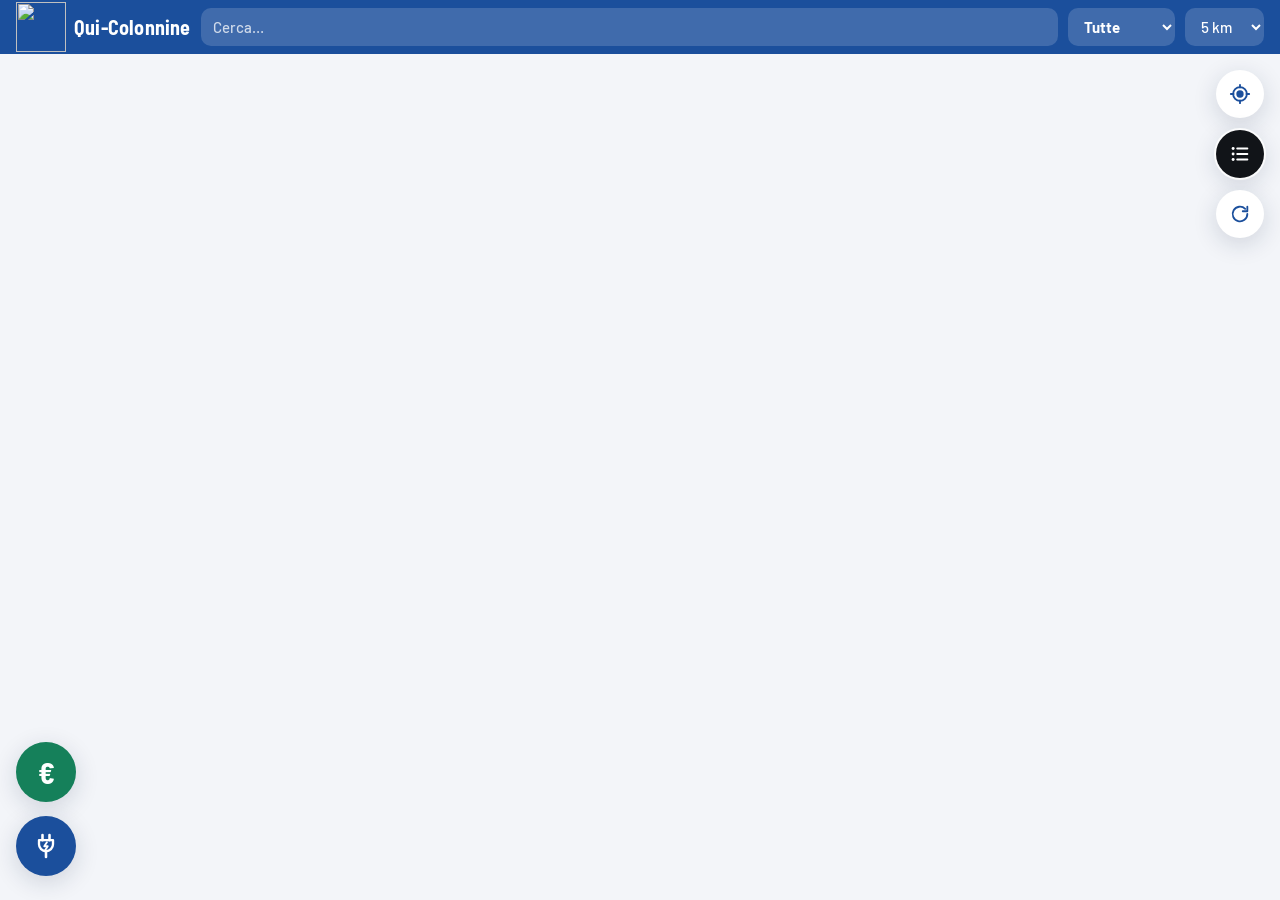
==== index.html @ 8cb62849 "Merge pull request #11 from quivicino/claude/project-thread-2bic7w Etichetta "Poste Italiane" sulle " ====
<!doctype html>
<html lang="it">
<head>
  <meta charset="utf-8">
  <meta name="viewport" content="width=device-width, initial-scale=1, viewport-fit=cover">
  <title>Qui-Colonnine</title>
  <meta name="description" content="Colonnine di ricarica per auto elettriche vicino a te: marca, posti, potenza e prezzo al kWh (dati PUN)">
  <meta name="theme-color" content="#1b4f9c">
  <link rel="manifest" href="manifest.webmanifest">
  <link rel="icon" href="favicon-64.png" type="image/png">
  <link rel="apple-touch-icon" href="apple-touch-icon.png">
  <link rel="preconnect" href="https://fonts.googleapis.com">
  <link rel="preconnect" href="https://fonts.gstatic.com" crossorigin>
  <link rel="stylesheet" href="https://fonts.googleapis.com/css2?family=Barlow+Semi+Condensed:wght@600;700&family=Barlow:wght@400;500;600&display=swap">
  <link rel="stylesheet" href="https://unpkg.com/leaflet@1.9.4/dist/leaflet.css">
  <link rel="stylesheet" href="style.css?v=16">
</head>
<body>
  <div class="app">
    <header class="topbar">
      <div class="brand" aria-label="Qui-Colonnine">
        <img class="logo" src="icon-192.png" alt="" width="50" height="50">
        <span class="brand-name">Qui-Colonnine</span>
      </div>
      <form class="cerca" id="form-cerca" role="search">
        <label for="cerca-indirizzo" class="sr-only">Cerca un indirizzo</label>
        <input id="cerca-indirizzo" type="search" placeholder="Cerca…" autocomplete="off" enterkeyhint="search">
      </form>
      <label class="carb">
        <span class="sr-only">Potenza</span>
        <select id="potenza">
          <option value="tutte" selected>Tutte</option>
          <option value="ac">Lenta AC</option>
          <option value="dc">Veloce DC</option>
          <option value="hpc">Ultra 150+</option>
        </select>
      </label>
      <label class="raggio">
        <span class="sr-only">Raggio</span>
        <select id="raggio">
          <option value="1000">1 km</option>
          <option value="2000">2 km</option>
          <option value="5000" selected>5 km</option>
          <option value="10000">10 km</option>
        </select>
      </label>
    </header>

    <main class="corpo">
      <div id="mappa" class="mappa" role="application" aria-label="Mappa delle colonnine"></div>

      <div class="fab-col">
        <button class="fab" id="btn-centra" type="button" title="Torna alla mia posizione" aria-label="Torna alla mia posizione">
          <svg viewBox="0 0 24 24" width="22" height="22" aria-hidden="true"><circle cx="12" cy="12" r="4" fill="currentColor"/><path d="M12 2v3M12 19v3M2 12h3M19 12h3" stroke="currentColor" stroke-width="2" stroke-linecap="round"/><circle cx="12" cy="12" r="7.5" fill="none" stroke="currentColor" stroke-width="2"/></svg>
        </button>
        <button class="fab fab-nero" id="btn-elenco" type="button" title="Elenco delle colonnine" aria-label="Apri l'elenco delle colonnine" aria-controls="pannello" aria-expanded="false">
          <svg viewBox="0 0 24 24" width="22" height="22" aria-hidden="true"><path d="M9 6h11M9 12h11M9 18h11" stroke="currentColor" stroke-width="2.2" stroke-linecap="round"/><circle cx="4.5" cy="6" r="1.6" fill="currentColor"/><circle cx="4.5" cy="12" r="1.6" fill="currentColor"/><circle cx="4.5" cy="18" r="1.6" fill="currentColor"/></svg>
          <span class="badge" id="badge-elenco" hidden></span>
        </button>
        <button class="fab" id="btn-aggiorna" type="button" title="Aggiorna" aria-label="Aggiorna i dati">
          <svg viewBox="0 0 24 24" width="22" height="22" aria-hidden="true"><path d="M20 12a8 8 0 1 1-2.34-5.66M20 4v5h-5" fill="none" stroke="currentColor" stroke-width="2" stroke-linecap="round" stroke-linejoin="round"/></svg>
        </button>
      </div>

      <div class="fab-sx">
      </div>

      <div class="fab-azioni">
        <button class="fab fab-verde" id="btn-economico" type="button" title="La più economica in zona" aria-label="Mostra la colonnina più economica in zona">
          <span class="euro" aria-hidden="true">€</span>
        </button>
        <button class="fab fab-blu" id="btn-vicino" type="button" title="La più vicina" aria-label="Mostra la colonnina più vicina">
          <svg viewBox="0 0 24 24" width="28" height="28" aria-hidden="true"><path d="M9 2.5v4.5M15 2.5v4.5" stroke="currentColor" stroke-width="2.2" stroke-linecap="round"/><path d="M6 7h12v3.5a6 6 0 0 1-12 0z" fill="none" stroke="currentColor" stroke-width="2" stroke-linejoin="round"/><path d="M12.8 8.8l-2.3 3.4h3l-2.3 3.4" fill="none" stroke="currentColor" stroke-width="1.6" stroke-linecap="round" stroke-linejoin="round"/><path d="M12 16.5v5" stroke="currentColor" stroke-width="2.2" stroke-linecap="round"/></svg>
        </button>
      </div>
    </main>

    <section class="pannello" id="pannello" aria-label="Colonnine vicine" hidden>
      <header class="pannello-testa">
        <h2>Qui-Colonnine</h2>
        <a class="condividi" id="btn-condividi" href="https://wa.me/" target="_blank" rel="noopener" aria-label="Condividi l'app con un amico su WhatsApp">
          <svg viewBox="0 0 24 24" width="20" height="20" aria-hidden="true"><path d="M12 3a9 9 0 0 0-7.8 13.5L3 21l4.6-1.2A9 9 0 1 0 12 3Z" fill="none" stroke="currentColor" stroke-width="2" stroke-linejoin="round"/><path d="M8.6 8.4c.2-.5.5-.5.8-.5h.5c.2 0 .4 0 .5.4l.7 1.6c.1.2 0 .4-.1.6l-.5.6c-.1.1-.2.3 0 .5.6 1 1.4 1.8 2.4 2.4.2.1.4.1.5 0l.6-.7c.2-.2.4-.2.6-.1l1.6.7c.3.1.4.3.4.5v.5c0 .3-.1.7-.6.9-.5.3-1.4.5-2.6.1a9 9 0 0 1-4.6-4.3c-.6-1.2-.4-2.2-.2-2.7Z" fill="currentColor"/></svg>
          <span class="condividi-testo">Condividi</span>
        </a>
        <button class="btn-help" id="btn-guida" type="button" aria-label="Apri la guida all'app" aria-controls="guida" aria-expanded="false">HELP</button>
        <button class="chiudi" id="btn-chiudi" type="button" aria-label="Chiudi l'elenco e torna alla mappa">
          <svg viewBox="0 0 24 24" width="22" height="22" aria-hidden="true"><path d="M6 6l12 12M18 6L6 18" stroke="currentColor" stroke-width="2.2" stroke-linecap="round"/></svg>
        </button>
      </header>

      <div class="pannello-corpo">
        <div class="stato" id="stato" role="status" aria-live="polite">Cerco la tua posizione…</div>

        <button class="btn-installa" id="btn-installa" type="button" hidden>
          <img src="icon-192.png" alt="" width="36" height="36">
          <span><b>Installa l'app</b><small>Metti l'icona di Qui-Colonnine sulla schermata Home</small></span>
        </button>

        <label class="auto" for="auto-refresh">
          <span>AUTO-REFRESH</span>
          <span class="occhio" id="occhio" hidden title="Schermo sempre acceso"><svg viewBox="0 0 24 24" width="22" height="22" aria-hidden="true"><path d="M2 12s3.6-6.5 10-6.5S22 12 22 12s-3.6 6.5-10 6.5S2 12 2 12Z" fill="none" stroke="currentColor" stroke-width="2" stroke-linejoin="round"/><circle cx="12" cy="12" r="3.2" fill="currentColor"/></svg></span>
          <select id="auto-refresh">
            <option value="0">0 · spento</option>
            <option value="30">30 s</option>
            <option value="60">60 s</option>
            <option value="120" selected>120 s</option>
          </select>
        </label>

        <label class="auto" for="suoni">
          <span>SUONI</span>
          <select id="suoni">
            <option value="1" selected>Attivi</option>
            <option value="0">Spenti</option>
          </select>
        </label>

        <label class="auto" for="sfondo">
          <span>MAPPA</span>
          <select id="sfondo">
            <option value="stradale" selected>Stradale</option>
            <option value="grande">Stradale, nomi grandi</option>
            <option value="satellite">Satellite</option>
          </select>
        </label>

        <label class="auto" for="lettura" id="riga-lettura">
          <span>LETTURA VOCALE</span>
          <select id="lettura">
            <option value="1" selected>Attiva</option>
            <option value="0">Spenta</option>
          </select>
        </label>

        <div class="sommario" id="sommario">
          <div class="kpi kpi-reale"><b id="k-min">–</b><span>prezzo più<br>basso <small>c/kWh</small></span></div>
          <div class="kpi kpi-segn"><b id="k-media" style="color:var(--attenzione)">–</b><span>prezzo<br>medio <small>c/kWh</small></span></div>
          <div class="kpi kpi-osm"><b id="k-n">–</b><span>colonnine<br><small id="k-posti">–</small></span></div>
        </div>

        <div class="filtri" role="group" aria-label="Ordine e filtri">
          <button class="chip ordine" type="button" data-ordine="prezzo" aria-pressed="true">Per prezzo</button>
          <button class="chip ordine" type="button" data-ordine="distanza" aria-pressed="false">Per distanza</button>
          <span class="sep" aria-hidden="true"></span>
          <button class="chip filtro" type="button" data-filtro="h24" aria-pressed="false">Aperte 24 ore</button>
          <button class="chip filtro" type="button" data-filtro="prezzo" aria-pressed="false">Con prezzo</button>
          <button class="chip filtro" type="button" data-filtro="funzionanti" aria-pressed="false">Senza guasti</button>
        </div>

        <ol class="lista" id="lista"></ol>

        <footer class="fonti">
          Colonnine: <a href="https://www.piattaformaunicanazionale.it/" target="_blank" rel="noopener">PUN – Piattaforma Unica Nazionale dei punti di ricarica</a>
          (MASE/GSE, dati comunicati dagli operatori, scaricati più volte al giorno).
          Mappa e ricerca indirizzi: © <a href="https://www.openstreetmap.org/copyright" target="_blank" rel="noopener">OpenStreetMap</a> e chi contribuisce (licenza ODbL).
        </footer>
        <p class="versione" id="elenco-versione"></p>
      </div>
    </section>

    <section class="pannello guida" id="guida" aria-label="Guida all'app" hidden>
      <header class="pannello-testa">
        <h2>Guida</h2>
        <button class="chiudi" id="btn-chiudi-guida" type="button" aria-label="Chiudi la guida e torna alla mappa">
          <svg viewBox="0 0 24 24" width="22" height="22" aria-hidden="true"><path d="M6 6l12 12M18 6L6 18" stroke="currentColor" stroke-width="2.2" stroke-linecap="round"/></svg>
        </button>
      </header>

      <div class="pannello-corpo guida-corpo">
        <p class="g-intro"><b>Qui-Colonnine</b> ti mostra le colonnine di ricarica per auto elettriche vicino a te, con la marca,
          quante auto possono ricaricare insieme, la potenza e il prezzo in centesimi al kWh senza abbonamento,
          dai dati della Piattaforma Unica Nazionale (PUN) del Ministero dell'Ambiente.</p>
        <p class="g-versione" id="guida-versione"></p>

        <nav class="g-indice" aria-label="Argomenti">
          <a href="#g-mappa">Segnaposto</a><a href="#g-pulsanti">Pulsanti</a><a href="#g-elenco">Elenco e impostazioni</a>
          <a href="#g-prezzi">I dati</a><a href="#g-consigli">Consigli</a>
        </nav>

        <section id="g-mappa">
          <h3>I segnaposto sulla mappa</h3>
          <ul class="g-lista">
            <li><span class="g-segno"><span class="mk prezzo economico"><span>45<small>c</small></span></span></span><div><b>Verde</b>: tra le più economiche in zona (il terzo più basso dei prezzi).</div></li>
            <li><span class="g-segno"><span class="mk prezzo medio"><span>59<small>c</small></span></span></span><div><b>Giallo</b>: prezzo nella media della zona.</div></li>
            <li><span class="g-segno"><span class="mk prezzo caro"><span>79<small>c</small></span></span></span><div><b>Rosso</b>: tra le più care in zona.</div></li>
            <li><span class="g-segno"><span class="mk prezzo economico top"><span>39<small>c</small></span></span></span><div><b>Bordo verde</b>: la più economica di tutte entro il raggio.</div></li>
            <li><span class="g-segno"><span class="mk kw">22 kW</span></span><div><b>Grigio con i kW</b>: colonnina senza prezzo comunicato; il numero è la potenza massima.</div></li>
            <li><span class="g-segno"><span class="mk prezzo medio guasta"><span>59<small>c</small></span></span></span><div><b>Bordo tratteggiato, più chiaro</b>: tutti i posti sono segnalati fuori servizio.</div></li>
            <li><span class="g-segno"><span class="io"></span></span><div><b>Punto azzurro</b>: sei tu. Il <b>cono azzurro</b> mostra dove è rivolto il telefono (su iPhone tocca il pulsante della posizione e consenti <i>Movimento e orientamento</i>). Il <b>cerchio tratteggiato</b> è il raggio di ricerca.</div></li>
          </ul>
          <p>Il numero colorato è il prezzo in <b>centesimi di euro al kWh</b>, senza abbonamento, per la potenza scelta in alto
            (se la colonnina ha più prezzi, il più basso).</p>
          <p>Tocca un segnaposto per aprire il <b>riquadro</b>: marca, indirizzo, quante auto possono ricaricare insieme (<b>posti</b>),
            potenza, prezzo e una tabella con ogni tipo di presa. L'app lo legge ad alta voce (se la lettura vocale è attiva).
            Il pulsante <b>Portami qui</b> apre il navigatore.</p>
        </section>

        <section id="g-pulsanti">
          <h3>I pulsanti</h3>
          <ul class="g-lista">
            <li><span class="g-segno"><span class="g-barra">Cerca un indirizzo…</span></span><div><b>Cerca</b>: scrivi una via o un paese per vedere le colonnine lì invece che intorno a te.</div></li>
            <li><span class="g-segno"><span class="g-barra corto">Tutte</span></span><div><b>Potenza</b>: <b>Lenta AC</b> (corrente alternata, di solito fino a 22 kW), <b>Veloce DC</b> (corrente continua),
              <b>Ultra 150+</b> (corrente continua da 150 kW in su) o <b>Tutte</b>.</div></li>
            <li><span class="g-segno"><span class="g-barra corto">5 km</span></span><div><b>Raggio</b>: quanto lontano cercare, 1, 2, 5 o 10 km.</div></li>
            <li><span class="g-segno"><span class="g-fab"><svg viewBox="0 0 24 24" width="20" height="20" aria-hidden="true"><circle cx="12" cy="12" r="4" fill="currentColor"/><path d="M12 2v3M12 19v3M2 12h3M19 12h3" stroke="currentColor" stroke-width="2" stroke-linecap="round"/><circle cx="12" cy="12" r="7.5" fill="none" stroke="currentColor" stroke-width="2"/></svg></span></span><div><b>Posizione</b>: riporta la mappa su di te e la fa seguire mentre ti sposti.</div></li>
            <li><span class="g-segno"><span class="g-fab nero"><svg viewBox="0 0 24 24" width="20" height="20" aria-hidden="true"><path d="M9 6h11M9 12h11M9 18h11" stroke="currentColor" stroke-width="2.2" stroke-linecap="round"/><circle cx="4.5" cy="6" r="1.6" fill="currentColor"/><circle cx="4.5" cy="12" r="1.6" fill="currentColor"/><circle cx="4.5" cy="18" r="1.6" fill="currentColor"/></svg></span></span><div><b>Elenco</b>: apre la pagina con tutte le colonnine vicine e le impostazioni.</div></li>
            <li><span class="g-segno"><span class="g-fab"><svg viewBox="0 0 24 24" width="20" height="20" aria-hidden="true"><path d="M20 12a8 8 0 1 1-2.34-5.66M20 4v5h-5" fill="none" stroke="currentColor" stroke-width="2" stroke-linecap="round" stroke-linejoin="round"/></svg></span></span><div><b>Aggiorna</b>: riscarica subito i dati.</div></li>
            <li><span class="g-segno"><span class="btn-help g-help">HELP</span></span><div><b>HELP</b> (in alto nella pagina Elenco, accanto alla X): apre questa pagina.</div></li>
            <li><span class="g-segno"><span class="g-fab verde"><b style="font:700 22px/1 var(--font-display)">€</b></span></span><div><b>La più economica</b>: porta la mappa sulla colonnina più economica entro il raggio e ne apre il riquadro.</div></li>
            <li><span class="g-segno"><span class="g-fab blu"><svg viewBox="0 0 24 24" width="22" height="22" aria-hidden="true"><path d="M9 2.5v4.5M15 2.5v4.5" stroke="currentColor" stroke-width="2.2" stroke-linecap="round"/><path d="M6 7h12v3.5a6 6 0 0 1-12 0z" fill="none" stroke="currentColor" stroke-width="2" stroke-linejoin="round"/><path d="M12.8 8.8l-2.3 3.4h3l-2.3 3.4" fill="none" stroke="currentColor" stroke-width="1.6" stroke-linecap="round" stroke-linejoin="round"/><path d="M12 16.5v5" stroke="currentColor" stroke-width="2.2" stroke-linecap="round"/></svg></span></span><div><b>La più vicina</b>: porta la mappa sulla colonnina più vicina della potenza scelta che non è segnalata fuori servizio.</div></li>
          </ul>
          <p>Per ingrandire o rimpicciolire la mappa usa due dita.</p>
        </section>

        <section id="g-elenco">
          <h3>La pagina Elenco e le impostazioni</h3>
          <p>In alto una riga dice cosa sta facendo l'app e quando sono stati scaricati i dati.</p>
          <dl class="g-def">
            <dt>AUTO-REFRESH</dt>
            <dd>Ogni 30, 60 o 120 secondi l'app torna sulla tua posizione e ricalcola le colonnine vicine. <b>0</b> la spegne. Parte da 120.
              Finché è attivo, il telefono non va in standby e lo schermo resta acceso
              (al centro della riga compare l'<b>occhio verde</b>):
              in macchina tieni il telefono in carica.</dd>
            <dt>SUONI</dt>
            <dd>Un <b>bing</b> a ogni aggiornamento; <b>due note che scendono</b> se i dati non si possono scaricare.</dd>
            <dt>MAPPA</dt>
            <dd><b>Stradale</b> mostra la cartina di OpenStreetMap; <b>Stradale, nomi grandi</b> la stessa cartina con i nomi delle vie scritti il doppio più grandi (un po' meno nitida); <b>Satellite</b> le foto aeree con i nomi di strade e paesi.</dd>
            <dt>LETTURA VOCALE</dt>
            <dd>Quando tocchi un segnaposto, l'app legge ad alta voce marca, indirizzo, posti, potenza, prezzo e distanza.</dd>
          </dl>
          <p>Sotto trovi il prezzo più basso e il prezzo medio in centesimi al kWh, quante colonnine e quanti posti ci sono nel raggio, poi l'<b>elenco</b>
            ordinato <b>per prezzo</b> o <b>per distanza</b>. I filtri <b>Aperte 24 ore</b>, <b>Con prezzo</b> e <b>Senza guasti</b>
            tolgono dalla mappa e dall'elenco le colonnine che non ti interessano. Tocca una riga per vederla sulla mappa.</p>
          <p>Le scelte restano memorizzate sul telefono.</p>
        </section>

        <section id="g-prezzi">
          <h3>Da dove vengono i dati</h3>
          <ul class="g-punti">
            <li>Gli operatori sono obbligati a registrare le colonnine pubbliche sulla <b>PUN</b>, la Piattaforma Unica Nazionale
              del Ministero dell'Ambiente e della Sicurezza Energetica. L'app scarica i dati da sola più volte al giorno.</li>
            <li><b>Posti</b> = quante auto possono ricaricare nello stesso momento. Una colonnina con due prese ma un solo posto vale 1.</li>
            <li>Il <b>prezzo</b> è quello senza abbonamento (pagando con carta o con l'app dell'operatore). Quando la PUN non lo fornisce,
              l'app mostra il prezzo <b>indicativo</b> dell'app dell'operatore preso dalle tabelle mensili dell'Osservatorio prezzi Adiconsum, segnalato nel riquadro. Con un abbonamento puoi pagare meno.</li>
            <li>Le colonnine di <b>Poste Italiane</b> (Progetto Polis, vicino agli uffici postali) nella PUN risultano a nome dell'operatore che le gestisce. L'app le segna con l'etichetta gialla <b>Poste</b> quando OpenStreetMap conferma che lì c'è una colonnina di Poste: alcune possono mancare, e quelle non ancora attive non sono nella PUN.</li>
            <li>Lo stato <b>fuori servizio</b> è quello del momento in cui sono stati scaricati i dati: può essere cambiato.</li>
            <li>Il prezzo che vale è sempre quello mostrato dalla colonnina o dall'app con cui paghi.</li>
            <li>Fonte: PUN – Piattaforma Unica Nazionale dei punti di ricarica (MASE/GSE).</li>
          </ul>
        </section>

        <section id="g-consigli">
          <h3>Consigli</h3>
          <ul class="g-punti">
            <li><b>Non usare il telefono mentre guidi.</b> Mettilo su un supporto, usa auto-refresh, suoni e lettura vocale, o fai usare l'app a chi è con te.</li>
            <li>Metti l'icona sulla schermata Home: nella pagina Elenco tocca <b>Installa l'app</b> e segui i passaggi (su iPhone: in Safari <b>Condividi → Aggiungi alla schermata Home</b>).</li>
            <li>Al primo avvio consenti l'accesso alla <b>posizione</b>. Tocca la mappa una volta per abilitare suoni e voce.</li>
            <li>Con l'interruttore del <b>silenzioso</b> attivo i suoni non si sentono.</li>
            <li>Ti è utile? In alto nella pagina Elenco tocca il pulsante verde <b>Condividi</b>: si apre WhatsApp con un messaggio già scritto e il link all'app.</li>
            <li>Il numero di <b>versione</b>, nell'ultima riga della pagina Elenco, ti dice se hai l'ultimo aggiornamento.</li>
          </ul>
        </section>
      </div>
    </section>
  </div>

  <section class="installa" id="installa" role="dialog" aria-modal="false" aria-labelledby="installa-titolo" hidden>
    <div class="installa-testa">
      <img src="icon-192.png" alt="" width="52" height="52">
      <div>
        <h2 id="installa-titolo">Metti Qui-Colonnine sul telefono</h2>
        <p>Con l'icona sulla schermata Home la apri con un tocco, come un'app, a tutto schermo.</p>
      </div>
    </div>
    <div class="installa-corpo" id="installa-corpo"></div>
    <div class="installa-azioni">
      <button class="installa-dopo" id="installa-dopo" type="button">Più tardi</button>
      <button class="installa-ok" id="installa-ok" type="button">Installa</button>
    </div>
  </section>

  <div class="toast" id="toast" role="status" aria-live="polite" hidden></div>

  <script src="https://unpkg.com/leaflet@1.9.4/dist/leaflet.js"></script>
  <script src="config.js?v=16"></script>
  <script src="core.js?v=16"></script>
  <script src="app.js?v=16"></script>
  <script src="installa.js?v=16"></script>
  <script src="bussola.js?v=16"></script>
  <!-- Statistiche d'uso anonime, senza cookie: https://colonnine.goatcounter.com
       I dispositivi del team (segnati una volta aprendo l'app con ?gc_team=nome-dispositivo,
       tolti con ?gc_team=off) contano a parte su https://quivicino-team.goatcounter.com -->
  <script>
    (function () {
      var endpoint = "https://colonnine.goatcounter.com/count";
      try {
        var q = new URLSearchParams(location.search).get("gc_team");
        if (q === "off") { localStorage.removeItem("gc_team"); alert("Questo dispositivo ora conta come un visitatore normale."); }
        else if (q) {
          q = q.toLowerCase().replace(/[^a-z0-9-]/g, "");
          if (q) { localStorage.setItem("gc_team", q); alert("Dispositivo segnato come \u201c" + q + "\u201d: le visite contano a parte."); }
        }
        var team = localStorage.getItem("gc_team");
        if (team) {
          endpoint = "https://quivicino-team.goatcounter.com/count";
          window.goatcounter = { path: function (p) { return "/" + team + p.split("?")[0]; } };
        }
      } catch (e) {}
      var s = document.createElement("script");
      s.async = true;
      s.src = "https://gc.zgo.at/count.js";
      s.setAttribute("data-goatcounter", endpoint);
      document.head.appendChild(s);
    })();
  </script>
</body>
</html>
---- style.css ----
/* Colonnine – stesso aspetto di Distributori e Qui-Parking: mappa a tutto schermo con pulsanti tondi,
   l'elenco è una pagina a tutto schermo. Palette della segnaletica stradale italiana. */
:root {
  --blu: #1b4f9c;
  --blu-scuro: #143c78;
  --libero: #15805a;
  --attenzione: #b87900;
  --pieno: #c23a2f;
  --osm: #5a6a86;
  --grigio: #7a8291;
  --bg: #f3f5f9;
  --superficie: #ffffff;
  --testo: #172033;
  --testo-2: #56627a;
  --bordo: #dce2ec;
  --ombra: 0 6px 24px rgba(20, 35, 70, .16);
  --font-display: "Barlow Semi Condensed", "Arial Narrow", system-ui, sans-serif;
  --font-body: "Barlow", system-ui, -apple-system, "Segoe UI", Roboto, sans-serif;
  --r: 14px;
  --su-colore: #ffffff;
  --barra: #1b4f9c;
  color-scheme: light;
}
@media (prefers-color-scheme: dark) {
  :root {
    --blu: #4f86dc;
    --blu-scuro: #3a6fc2;
    --libero: #3fbf8a;
    --attenzione: #e3a82d;
    --pieno: #ec6a5f;
    --osm: #93a2bf;
    --grigio: #8e97a6;
    --bg: #0f1522;
    --superficie: #182132;
    --testo: #e8edf6;
    --testo-2: #9eabc2;
    --bordo: #2a3650;
    --ombra: 0 6px 24px rgba(0, 0, 0, .45);
    --su-colore: #0c1220;
    --barra: #19386a;
    color-scheme: dark;
  }
  .mappa:not(.satellite) .leaflet-tile-pane { filter: brightness(.72) contrast(1.1) saturate(.7); }
}

* { box-sizing: border-box; }
html, body { height: 100%; margin: 0; }
body {
  background: var(--bg);
  color: var(--testo);
  font: 15px/1.4 var(--font-body);
  -webkit-font-smoothing: antialiased;
}
[hidden] { display: none !important; }
.sr-only { position: absolute; width: 1px; height: 1px; overflow: hidden; clip: rect(0 0 0 0); white-space: nowrap; }
button { font: inherit; color: inherit; cursor: pointer; }
:focus-visible { outline: 3px solid var(--blu); outline-offset: 2px; }

.app { display: flex; flex-direction: column; height: 100%; }

/* ---- Barra superiore ---- */
.topbar {
  display: flex; align-items: center; gap: 10px;
  padding: calc(8px + env(safe-area-inset-top, 0px)) 16px 8px;
  background: var(--barra); color: #fff;
  z-index: 1000;
}
.brand { display: flex; align-items: center; gap: 8px; flex: none; }
/* Logo definitivo 50 × 50 px nella barra blu */
.logo { display: block; width: 50px; height: 50px; margin: -6px 0; }
.brand-name { font: 700 20px/1 var(--font-display); letter-spacing: .01em; }
.cerca { flex: 1; min-width: 0; }
.cerca input, .raggio select, .carb select {
  width: 100%; height: 38px; border: 0; border-radius: 10px;
  padding: 0 12px; font: 500 15px var(--font-body);
  background: rgba(255,255,255,.16); color: #fff;
}
.cerca input::placeholder { color: rgba(255,255,255,.75); }
.cerca input:focus, .raggio select:focus, .carb select:focus { background: #fff; color: #172033; outline: none; }
.raggio select, .carb select { width: auto; padding-right: 8px; font-variant-numeric: tabular-nums; }
.raggio select option, .carb select option { color: #172033; }
.carb select { font-weight: 700; }
@media (max-width: 480px) {
  .topbar { gap: 8px; padding-left: 12px; padding-right: 12px; }
  .raggio select, .carb select { padding: 0 6px; }
}
@media (max-width: 480px) { .brand-name { display: none; } }

/* ---- Corpo ---- */
.corpo { position: relative; flex: 1; min-height: 0; }
.mappa { position: absolute; inset: 0; background: var(--bg); }
.versione { margin: 0; font-size: 12px; color: var(--testo-2); }

.fab-col {
  position: absolute; right: 16px; top: 16px; z-index: 900;
  display: flex; flex-direction: column; align-items: center; gap: 12px;
}
.fab {
  position: relative;
  width: 48px; height: 48px; border-radius: 50%; border: 0;
  display: grid; place-items: center;
  background: var(--superficie); color: var(--blu); box-shadow: var(--ombra);
}
.fab-nero { background: #111418; color: #fff; box-shadow: 0 0 0 2px rgba(255,255,255,.85), var(--ombra); }
.fab-sx {
  position: absolute; left: 16px; top: 16px; z-index: 900;
  display: flex; flex-direction: column; align-items: center; gap: 12px;
}
.btn-help.g-help { margin-left: 0; min-height: 0; display: inline-block; font-size: 14px; padding: 5px 12px; }
.fab-azioni {
  position: absolute; left: 16px; bottom: calc(24px + env(safe-area-inset-bottom, 0px)); z-index: 900;
  display: flex; flex-direction: column; align-items: center; gap: 14px;
}
.fab-verde { width: 60px; height: 60px; background: var(--libero); color: var(--su-colore); }
.fab-rosso { width: 60px; height: 60px; background: var(--pieno); color: var(--su-colore); --rosso-icona: var(--pieno); }
.fab-blu { width: 60px; height: 60px; background: var(--blu); color: var(--su-colore); }
.fab-verde .euro { font: 700 30px/1 var(--font-display); }
.fab:disabled { opacity: .5; cursor: default; }
.badge {
  position: absolute; top: -4px; right: -4px;
  min-width: 20px; height: 20px; padding: 0 5px; border-radius: 10px;
  background: var(--libero); color: #fff; border: 2px solid #111418;
  font: 700 11px/16px var(--font-body); font-variant-numeric: tabular-nums; text-align: center;
}
.fab.gira svg { animation: gira 1s linear infinite; }
@keyframes gira { to { transform: rotate(360deg); } }

/* ---- Pagina elenco (a tutto schermo) ---- */
.pannello {
  position: fixed; inset: 0; z-index: 1500;
  display: flex; flex-direction: column;
  background: var(--superficie);
  animation: entra .2s ease-out;
}
@keyframes entra { from { transform: translateY(24px); opacity: 0; } to { transform: none; opacity: 1; } }
.pannello-testa {
  display: flex; align-items: center; justify-content: space-between; gap: 12px;
  padding: calc(10px + env(safe-area-inset-top, 0px)) 16px 10px;
  border-bottom: 1px solid var(--bordo);
}
.pannello-testa h2 { margin: 0; font: 700 24px/1.1 var(--font-display); }
/* Pulsante ovale HELP nella pagina Elenco, tra il titolo e la X */
.btn-help {
  margin-left: auto; border: 2px solid var(--blu); border-radius: 999px;
  padding: 6px 18px; min-height: 40px; background: var(--superficie); color: var(--blu);
  font: 700 17px/1 var(--font-display); letter-spacing: .08em;
}
.chiudi {
  width: 44px; height: 44px; border-radius: 50%; border: 0;
  display: grid; place-items: center; background: var(--bg); color: var(--testo);
}
.pannello-corpo > * { flex-shrink: 0; }
.pannello-corpo {
  flex: 1; min-height: 0; overflow-y: auto;
  display: flex; flex-direction: column; gap: 14px;
  padding: 14px 16px calc(16px + env(safe-area-inset-bottom, 0px));
  width: 100%; max-width: 640px; margin-inline: auto;
}

.stato { font-size: 13px; color: var(--testo-2); min-height: 18px; }
.auto {
  display: flex; align-items: center; justify-content: space-between; gap: 12px;
  padding: 10px 12px; border-radius: 10px; background: var(--bg);
  position: relative;
}
.auto span { font: 700 15px/1 var(--font-display); letter-spacing: .06em; }
/* Occhio verde al centro della riga AUTO-REFRESH: schermo sempre acceso */
.auto .occhio {
  position: absolute; left: 50%; top: 50%; transform: translate(-50%, -50%);
  display: grid; place-items: center; width: 34px; height: 34px; border-radius: 50%;
  background: var(--libero); color: #fff; pointer-events: none;
}
.auto .occhio[hidden] { display: none; }
.auto select {
  height: 36px; padding: 0 10px; border-radius: 8px; border: 1px solid var(--bordo);
  background: var(--superficie); color: var(--testo); font: 600 15px var(--font-body);
  font-variant-numeric: tabular-nums;
}
.segn-box { display: flex; align-items: center; gap: 4px; }
.segn-box .mk.segn { position: relative; flex: none; }
.segn-eta {
  font: 700 12px/1 var(--font-body); font-variant-numeric: tabular-nums; white-space: nowrap;
  padding: 3px 6px; border-radius: 9px;
  background: var(--superficie); color: var(--libero); box-shadow: 0 1px 4px rgba(0,0,0,.25);
}
.stato.errore { color: var(--pieno); font-weight: 600; }

.sommario { display: grid; grid-template-columns: repeat(3, 1fr); gap: 8px; }
.kpi {
  display: flex; flex-direction: column; gap: 2px;
  padding: 8px 10px; border-radius: 10px; background: var(--bg);
}
.kpi b { font: 700 26px/1 var(--font-display); font-variant-numeric: tabular-nums; }
.kpi span { font-size: 11.5px; line-height: 1.2; color: var(--testo-2); }
.kpi-reale b { color: var(--libero); }
.kpi-segn b { color: var(--libero); }
.kpi-osm b { color: var(--blu); }
.kpi small { font: 600 13px var(--font-body); }

.btn {
  height: 46px; border-radius: 12px; border: 0;
  font: 600 15px var(--font-body);
  display: flex; align-items: center; justify-content: center; gap: 8px;
  padding: 0 10px; text-align: center; line-height: 1.1;
}
.btn-occupato { background: var(--bg); color: var(--testo); border: 1px solid var(--bordo); }
.btn:disabled { opacity: .5; cursor: default; }

.filtri { display: flex; gap: 6px; flex-wrap: wrap; }
.chip {
  border: 1px solid var(--bordo); background: transparent;
  border-radius: 999px; padding: 5px 12px; font-size: 13.5px; font-weight: 500;
}
.chip[aria-pressed="true"] { background: var(--blu); border-color: var(--blu); color: var(--su-colore); }
.filtri .sep { width: 1px; background: var(--bordo); margin: 2px 4px; }

/* ---- Lista ---- */
.lista { list-style: none; margin: 0; padding: 0; }
.voce {
  display: grid; grid-template-columns: 80px 1fr auto; gap: 12px; align-items: center;
  padding: 10px 4px; border-bottom: 1px solid var(--bordo); cursor: pointer;
}
.voce:hover { background: var(--bg); }
.voce:last-child { border-bottom: 0; }
.icona {
  width: 40px; height: 40px; border-radius: 9px; justify-self: center;
  display: grid; place-items: center;
  font: 700 20px/1 var(--font-display); color: var(--su-colore); background: var(--osm);
}
.icona.libero { background: var(--libero); }
.icona.quasi-pieno { background: var(--attenzione); }
.icona.pieno { background: var(--pieno); }
.icona.parcheggio, .icona.blu { background: var(--blu); }
.icona.largo { width: 80px; height: 40px; }
.icona.prezzo { width: 80px; height: 40px; font-size: 21px; font-variant-numeric: tabular-nums; }
.icona.economico { background: var(--libero); }
.icona.medio { background: var(--attenzione); }
.icona.caro { background: var(--pieno); }
.icona.nd { background: var(--grigio); }
.icona.vecchio { opacity: .6; }
.icona.verde { background: var(--libero); }
.icona.segnalato { background: var(--libero); border-radius: 50%; }
.icona .num { font-size: 17px; font-variant-numeric: tabular-nums; }
.voce-testo { min-width: 0; }
.voce-titolo { font-weight: 600; white-space: nowrap; overflow: hidden; text-overflow: ellipsis; }
.voce-meta { font-size: 13px; color: var(--testo-2); display: flex; flex-wrap: wrap; gap: 2px 10px; }
.tag { font-size: 12px; font-weight: 600; }
.tag.gratis { color: var(--libero); }
.tag.reale { color: var(--libero); }
.tag.pieno { color: var(--pieno); }
.tag.quasi-pieno { color: var(--attenzione); }
.tag.vecchio { color: var(--pieno); }
.tag.autostrada { color: #fff; background: #1f7a3f; padding: 0 6px; border-radius: 4px; }
.voce-dist { text-align: right; font-variant-numeric: tabular-nums; }
.voce-dist b { display: block; font: 700 17px/1.1 var(--font-display); }
.voce-dist small { color: var(--testo-2); font-size: 12px; }
.vuoto { padding: 18px 4px; color: var(--testo-2); font-size: 14px; }

.fonti { font-size: 11.5px; color: var(--testo-2); line-height: 1.35; }
.fonti a { color: inherit; }

/* ---- Marker sulla mappa ---- */
.mk {
  display: grid; place-items: center;
  width: 30px; height: 30px; border-radius: 7px;
  font: 700 16px/1 var(--font-display); color: #fff;
  background: var(--blu); border: 2px solid #fff;
  box-shadow: 0 2px 6px rgba(0,0,0,.3);
}
.mk.reale { width: auto; min-width: 30px; padding: 0 5px; font-variant-numeric: tabular-nums; }
.mk.blu { background: var(--blu); }
.mk.largo { width: 60px; height: 30px; }
.mk.verde { background: var(--libero); }
.mk.libero { background: var(--libero); }
.mk.quasi-pieno { background: var(--attenzione); }
.mk.pieno { background: var(--pieno); }
.mk.stallo { width: 14px; height: 14px; border-radius: 3px; border-width: 1.5px; font-size: 0; }
/* Rettangolo con il prezzo, colore per fascia di prezzo in zona */
.mk.prezzo { width: auto; min-width: 58px; height: 30px; padding: 0 6px; font-size: 17px; font-variant-numeric: tabular-nums; }
.mk.economico { background: var(--libero); }
.mk.medio { background: var(--attenzione); }
.mk.caro { background: var(--pieno); }
.mk.nd { width: 18px; height: 18px; border-radius: 5px; background: var(--grigio); font-size: 0; }
.mk.vecchio { border-style: dashed; opacity: .7; }
.mk.top { box-shadow: 0 0 0 3px var(--libero), 0 2px 8px rgba(0,0,0,.4); }
.mk.segn { width: 22px; height: 22px; border-radius: 50%; font-size: 0; background: var(--libero); }
.mk.segn.occupato { background: var(--pieno); }
.mk.segn.libero::after {
  content: ""; position: absolute; width: 22px; height: 22px; border-radius: 50%;
  border: 2px solid var(--libero); animation: pulsa 2s ease-out infinite;
}
@keyframes pulsa { from { transform: scale(1); opacity: .9; } to { transform: scale(2.2); opacity: 0; } }
/* Cono dell'orientamento (bussola.js): parte dal centro del pallino, come in Google Maps */
.io-box { position: relative; width: 18px; height: 18px; }
.io-cono {
  position: absolute; left: -9px; bottom: 9px; width: 36px; height: 42px;
  transform-origin: 50% 100%; pointer-events: none;
  background: radial-gradient(circle at 50% 100%, rgba(47,124,246,.8) 0, rgba(47,124,246,.45) 50%, rgba(47,124,246,.05) 100%);
  clip-path: polygon(50% 100%, 0 0, 100% 0);
}
.io-box .io { position: relative; }
.io {
  width: 18px; height: 18px; border-radius: 50%;
  background: #2f7cf6; border: 3px solid #fff; box-shadow: 0 0 0 6px rgba(47,124,246,.25);
}

.leaflet-popup-content { font: 20px/1.35 var(--font-body); margin: 16px 18px; }
.leaflet-container a.leaflet-popup-close-button {
  width: 44px; height: 44px; font: 400 34px/42px var(--font-body); color: var(--testo-2);
}
.leaflet-popup-content-wrapper { border-radius: 16px; }
.leaflet-popup-content-wrapper, .leaflet-popup-tip { background: var(--superficie); color: var(--testo); }
.pop h3 { margin: 0 40px 6px 0; font: 700 26px/1.15 var(--font-display); color: var(--testo); }
.pop p { margin: 4px 0; color: var(--testo-2); }
.pop a { color: var(--blu); font-weight: 600; }
.pop .pop-prezzo { margin: 8px 0; color: var(--testo); }
.pop .pop-prezzo b { font: 700 34px/1 var(--font-display); font-variant-numeric: tabular-nums; }
.pop .pop-prezzo.economico b { color: var(--libero); }
.pop .pop-prezzo.medio b { color: var(--attenzione); }
.pop .pop-prezzo.caro b { color: var(--pieno); }
.pop .avviso { color: var(--pieno); font-weight: 600; }
.pop-tab { width: 100%; border-collapse: collapse; font-size: 17px; margin: 6px 0; font-variant-numeric: tabular-nums; }
.pop-tab th { text-align: left; font: 700 13px var(--font-body); color: var(--testo-2); padding: 2px 4px; }
.pop-tab td { padding: 4px; border-top: 1px solid var(--bordo); color: var(--testo); }
.pop-tab td:not(:first-child), .pop-tab th:not(:first-child) { text-align: right; }
.pop-tab tr.scelto td { font-weight: 700; }
.pop .fonte { font-size: 14px; }
.pop .pop-vai {
  display: block; margin-top: 14px; padding: 14px 16px; border-radius: 12px;
  background: var(--blu); color: var(--su-colore); text-align: center; text-decoration: none;
  font: 700 20px/1.1 var(--font-body);
}

/* ---- Toast ---- */
.toast {
  position: fixed; left: 50%; bottom: calc(176px + env(safe-area-inset-bottom, 0px)); transform: translateX(-50%);
  z-index: 2000; max-width: calc(100% - 32px);
  background: var(--testo); color: var(--bg);
  padding: 10px 16px; border-radius: 10px; font-weight: 500; box-shadow: var(--ombra);
}

@media (prefers-reduced-motion: reduce) {
  .mk.segn.libero::after, .fab.gira svg { animation: none; }
  .pannello { animation: none; }
}

/* ---- Guida ---- */
.pannello.guida { z-index: 1600; }
.guida-corpo { gap: 18px; font-size: 16px; line-height: 1.5; }
.guida-corpo h3 { margin: 6px 0 10px; font: 700 22px/1.2 var(--font-display); color: var(--blu); }
.guida-corpo p { margin: 0 0 10px; }
.guida-corpo section { scroll-margin-top: 12px; border-top: 1px solid var(--bordo); padding-top: 14px; }
.g-intro { font-size: 17px; }
.g-versione { color: var(--testo-2); font-size: 13px; }
.g-indice { display: flex; flex-wrap: wrap; gap: 6px; }
.g-indice a {
  border: 1px solid var(--bordo); border-radius: 999px; padding: 5px 12px;
  color: var(--testo); text-decoration: none; font-size: 14px; font-weight: 500;
}
.g-lista { list-style: none; margin: 0 0 10px; padding: 0; display: flex; flex-direction: column; gap: 12px; }
.g-lista li { display: grid; grid-template-columns: 96px 1fr; gap: 12px; align-items: center; }
.g-lista li > div { min-width: 0; }
.g-segno { display: flex; justify-content: center; align-items: center; min-height: 32px; }
.g-segno .mk { position: relative; }
.g-linea { display: block; width: 64px; height: 6px; border-radius: 3px; background: #1b4f9c; opacity: .6; }
.g-barra {
  display: block; max-width: 96px; padding: 6px 8px; border-radius: 8px; background: var(--barra); color: #fff;
  font-size: 11px; white-space: nowrap; overflow: hidden; text-overflow: ellipsis;
}
.g-barra.corto { font-size: 13px; font-weight: 600; }
.g-fab {
  width: 40px; height: 40px; border-radius: 50%; display: grid; place-items: center;
  background: var(--superficie); color: var(--blu); box-shadow: 0 1px 6px rgba(20,35,70,.25);
}
.g-fab.nero { background: #111418; color: #fff; }
.g-fab.verde { background: var(--libero); color: var(--su-colore); }
.g-fab.rosso { background: var(--pieno); color: var(--su-colore); }
.g-fab.blu { background: var(--blu); color: var(--su-colore); }
.g-def { margin: 0 0 10px; }
.g-def dt { font: 700 15px/1.2 var(--font-display); letter-spacing: .06em; margin-top: 10px; }
.g-def dd { margin: 4px 0 0; }
.g-punti { margin: 0 0 10px; padding-left: 20px; display: flex; flex-direction: column; gap: 8px; }
.link-guida {
  align-self: flex-start; border: 0; background: none; padding: 4px 0;
  color: var(--blu); font-weight: 600; font-size: 15px;
}

/* ---- Colonnine ---- */
.mk.prezzo small, .icona.prezzo small { font-size: .62em; margin-left: 1px; opacity: .9; }
.mk.kw {
  width: auto; min-width: 44px; height: 24px; padding: 0 5px; border-radius: 6px;
  background: var(--grigio); font-size: 13px; font-variant-numeric: tabular-nums; white-space: nowrap;
}
.mk.guasta { border-style: dashed; opacity: .6; }
.tag.h24 { color: var(--libero); }
.tag.poste { color: #1d2b6b; background: #ffd100; padding: 0 6px; border-radius: 4px; }
.pop .ragione { font-size: 15px; margin-top: -2px; }
.pop .pop-posti { color: var(--testo); }
.pop .avviso-lieve { color: var(--testo-2); font-style: italic; }
.pop .nota { font-size: 14px; }
.pop-tab small { font-size: 12px; color: var(--testo-2); }
.pop .pop-tab { font-size: 15px; }
.pop-tab td, .pop-tab th { padding: 4px 3px; }
.pop-tab small.rosso { color: var(--pieno); }
.pop-tab td:nth-child(2) { text-align: left; }
.pop-tab th:nth-child(2) { text-align: left; }
.kpi span small#k-posti { font: 600 12px var(--font-body); color: var(--testo-2); }

/* ---- Condividi su WhatsApp ---- */
/* Pulsante ovale verde nella testata della pagina Elenco, tra il titolo e HELP */
.condividi {
  margin-left: auto; display: inline-flex; align-items: center; gap: 6px;
  padding: 6px 14px; min-height: 40px; border-radius: 999px; background: #1f8f4e; color: #fff;
  font: 700 17px/1 var(--font-display); text-decoration: none; white-space: nowrap;
}
.condividi + .btn-help { margin-left: 0; }
.condividi:hover { background: #18773f; }
.condividi:focus-visible { outline: 3px solid var(--blu); outline-offset: 2px; }
@media (max-width: 370px) {
  .pannello-testa { gap: 8px; }
  .condividi { padding: 6px 10px; }
  .btn-help { padding: 6px 12px; }
}

/* ---- Installa l'app: riquadro in basso e voce nella pagina Elenco ---- */
.btn-installa {
  display: flex; align-items: center; gap: 12px; width: 100%; text-align: left;
  padding: 10px 12px; border-radius: 12px; border: 2px solid var(--blu);
  background: var(--superficie); color: var(--testo);
}
.btn-installa img { border-radius: 9px; flex: none; }
.btn-installa b { display: block; font: 700 18px/1.15 var(--font-display); color: var(--blu); }
.btn-installa small { display: block; font-size: 14px; color: var(--testo-2); }
.installa {
  position: fixed; left: 12px; right: 12px; margin-inline: auto; z-index: 1700;
  bottom: calc(12px + env(safe-area-inset-bottom, 0px));
  max-width: 480px; max-height: calc(100% - 24px); overflow-y: auto;
  padding: 16px; border-radius: 18px; background: var(--superficie); color: var(--testo);
  box-shadow: 0 10px 40px rgba(10, 20, 40, .35); border: 1px solid var(--bordo);
  animation: entra .25s ease-out;
}
.installa-testa { display: flex; gap: 12px; align-items: flex-start; }
.installa-testa img { border-radius: 12px; flex: none; }
.installa-testa h2 { margin: 0 0 4px; font: 700 21px/1.15 var(--font-display); }
.installa-testa p { margin: 0; font-size: 15px; color: var(--testo-2); }
.installa-corpo { margin-top: 10px; font-size: 16px; line-height: 1.45; }
.installa-corpo p { margin: 8px 0 0; }
.ins-passi { margin: 8px 0 0; padding-left: 26px; }
.ins-passi li { margin: 6px 0; }
.ins-ico { vertical-align: -5px; margin: 0 2px; }
.ins-nota { font-size: 14px; color: var(--testo-2); }
.installa-azioni { display: flex; gap: 10px; margin-top: 14px; }
.installa-azioni button { flex: 1; min-height: 48px; border-radius: 12px; font: 700 18px/1 var(--font-display); }
.installa-dopo { border: 2px solid var(--bordo); background: var(--superficie); color: var(--testo-2); }
.installa-ok { border: 0; background: var(--blu); color: var(--su-colore); }
@media (prefers-reduced-motion: reduce) { .installa { animation: none; } }
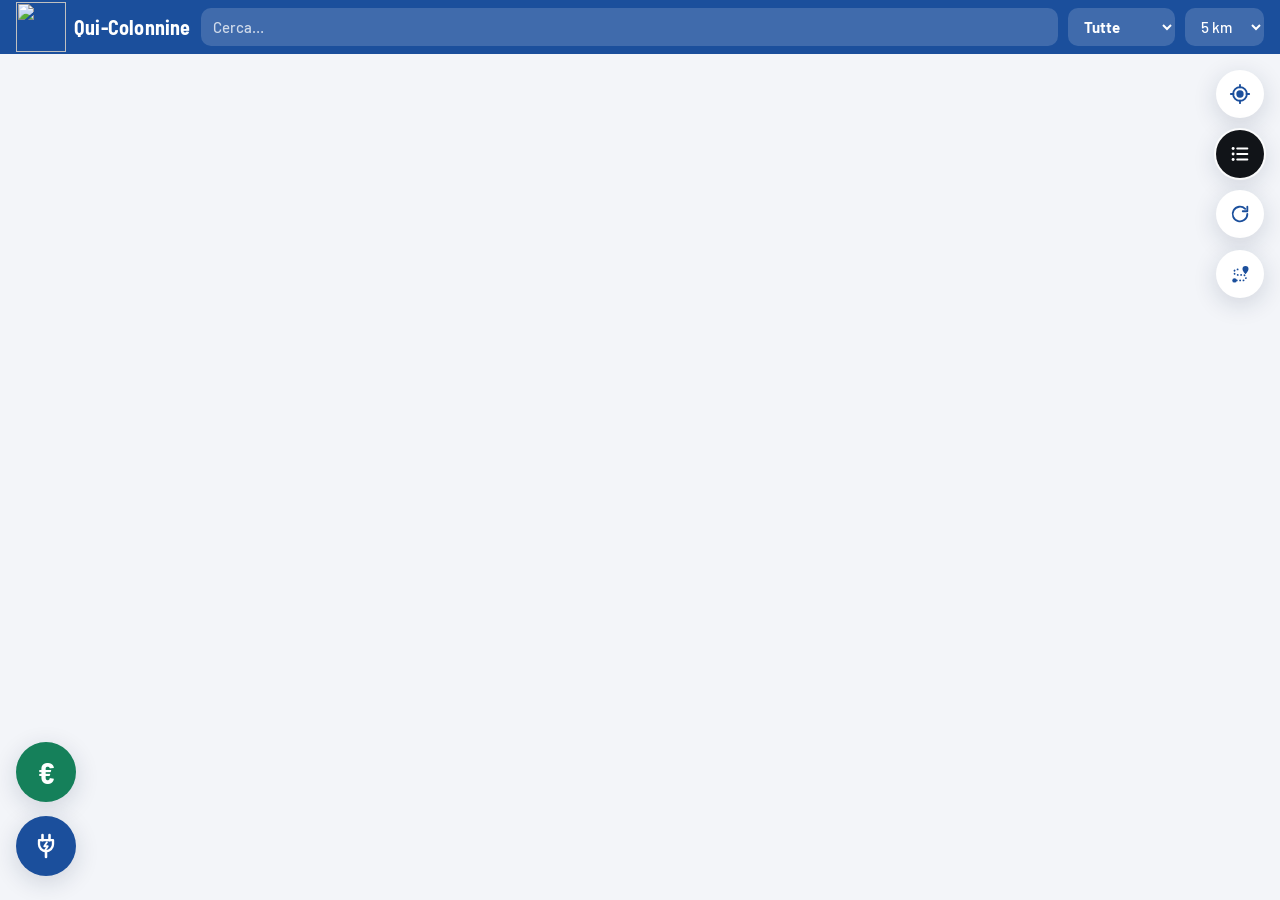
==== commit e96ddc49: "Unito main (etichetta Poste, v16) nella PR del percorso: versione 17, cache colonnine-19 Co-Authored" ====
--- a/index.html
+++ b/index.html
@@ -13,7 +13,7 @@
   <link rel="preconnect" href="https://fonts.gstatic.com" crossorigin>
   <link rel="stylesheet" href="https://fonts.googleapis.com/css2?family=Barlow+Semi+Condensed:wght@600;700&family=Barlow:wght@400;500;600&display=swap">
   <link rel="stylesheet" href="https://unpkg.com/leaflet@1.9.4/dist/leaflet.css">
-  <link rel="stylesheet" href="style.css?v=16">
+  <link rel="stylesheet" href="style.css?v=17">
 </head>
 <body>
   <div class="app">
@@ -60,7 +60,51 @@
         <button class="fab" id="btn-aggiorna" type="button" title="Aggiorna" aria-label="Aggiorna i dati">
           <svg viewBox="0 0 24 24" width="22" height="22" aria-hidden="true"><path d="M20 12a8 8 0 1 1-2.34-5.66M20 4v5h-5" fill="none" stroke="currentColor" stroke-width="2" stroke-linecap="round" stroke-linejoin="round"/></svg>
         </button>
-      </div>
+        <button class="fab" id="btn-percorso" type="button" title="Colonnine sul percorso" aria-label="Colonnine sul percorso" aria-controls="percorso" aria-expanded="false" aria-pressed="false">
+          <svg viewBox="0 0 24 24" width="22" height="22" aria-hidden="true"><circle cx="6" cy="19" r="2.4" fill="currentColor"/><path d="M18 3.2a3.3 3.3 0 0 0-3.3 3.3c0 2.4 3.3 5.6 3.3 5.6s3.3-3.2 3.3-5.6A3.3 3.3 0 0 0 18 3.2Z" fill="currentColor"/><path d="M8.4 19h7.1a3 3 0 0 0 0-6H8.5a3 3 0 0 1 0-6H12" fill="none" stroke="currentColor" stroke-width="2" stroke-linecap="round" stroke-dasharray="0.1 3.6"/></svg>
+        </button>
+      </div>
+
+      <div class="percorso-barra" id="percorso-barra" hidden>
+        <button class="percorso-testo" id="percorso-testo" type="button" aria-label="Modifica il percorso"></button>
+        <button class="percorso-esci" id="btn-esci-percorso" type="button" aria-label="Chiudi il percorso e torna alle colonnine vicine">
+          <svg viewBox="0 0 24 24" width="18" height="18" aria-hidden="true"><path d="M6 6l12 12M18 6L6 18" stroke="currentColor" stroke-width="2.4" stroke-linecap="round"/></svg>
+        </button>
+      </div>
+
+      <form class="percorso" id="percorso" aria-labelledby="percorso-titolo" hidden>
+        <div class="percorso-testa">
+          <h2 id="percorso-titolo">Colonnine sul percorso</h2>
+          <button class="chiudi" id="btn-chiudi-form-percorso" type="button" aria-label="Chiudi">
+            <svg viewBox="0 0 24 24" width="20" height="20" aria-hidden="true"><path d="M6 6l12 12M18 6L6 18" stroke="currentColor" stroke-width="2.2" stroke-linecap="round"/></svg>
+          </button>
+        </div>
+        <div class="percorso-campi">
+          <div class="percorso-righe">
+            <label class="campo"><span class="perc-pin da">A</span><span class="sr-only">Partenza</span>
+              <input id="perc-da" type="search" placeholder="La mia posizione" autocomplete="off" enterkeyhint="next"></label>
+            <label class="campo"><span class="perc-pin a">B</span><span class="sr-only">Arrivo</span>
+              <input id="perc-a" type="search" placeholder="Arrivo: città o indirizzo" autocomplete="off" enterkeyhint="go"></label>
+          </div>
+          <button class="perc-inverti" id="btn-perc-inverti" type="button" title="Scambia partenza e arrivo" aria-label="Scambia partenza e arrivo">
+            <svg viewBox="0 0 24 24" width="20" height="20" aria-hidden="true"><path d="M8 4v15M8 4 4.5 7.5M8 4l3.5 3.5M16 20V5M16 20l-3.5-3.5M16 20l3.5-3.5" fill="none" stroke="currentColor" stroke-width="2" stroke-linecap="round" stroke-linejoin="round"/></svg>
+          </button>
+        </div>
+        <div class="percorso-opz">
+          <label>Distanza dalla strada
+            <select id="perc-fascia">
+              <option value="500">500 m</option>
+              <option value="1000" selected>1 km</option>
+              <option value="2000">2 km</option>
+              <option value="5000">5 km</option>
+            </select>
+          </label>
+          <label class="spunta"><input type="checkbox" id="perc-evita"> Evita autostrade</label>
+        </div>
+        <p class="perc-errore" id="perc-errore" role="alert" hidden></p>
+        <button class="btn-perc-vai" id="btn-perc-vai" type="submit">Mostra le colonnine</button>
+        <p class="perc-nota">Percorso in auto calcolato da OSRM con i dati di OpenStreetMap.</p>
+      </form>
 
       <div class="fab-sx">
       </div>
@@ -153,6 +197,7 @@
           Colonnine: <a href="https://www.piattaformaunicanazionale.it/" target="_blank" rel="noopener">PUN – Piattaforma Unica Nazionale dei punti di ricarica</a>
           (MASE/GSE, dati comunicati dagli operatori, scaricati più volte al giorno).
           Mappa e ricerca indirizzi: © <a href="https://www.openstreetmap.org/copyright" target="_blank" rel="noopener">OpenStreetMap</a> e chi contribuisce (licenza ODbL).
+          Percorsi: <a href="https://project-osrm.org/" target="_blank" rel="noopener">OSRM</a>.
         </footer>
         <p class="versione" id="elenco-versione"></p>
       </div>
@@ -174,7 +219,7 @@
 
         <nav class="g-indice" aria-label="Argomenti">
           <a href="#g-mappa">Segnaposto</a><a href="#g-pulsanti">Pulsanti</a><a href="#g-elenco">Elenco e impostazioni</a>
-          <a href="#g-prezzi">I dati</a><a href="#g-consigli">Consigli</a>
+          <a href="#g-percorso">Sul percorso</a><a href="#g-prezzi">I dati</a><a href="#g-consigli">Consigli</a>
         </nav>
 
         <section id="g-mappa">
@@ -205,6 +250,7 @@
             <li><span class="g-segno"><span class="g-fab"><svg viewBox="0 0 24 24" width="20" height="20" aria-hidden="true"><circle cx="12" cy="12" r="4" fill="currentColor"/><path d="M12 2v3M12 19v3M2 12h3M19 12h3" stroke="currentColor" stroke-width="2" stroke-linecap="round"/><circle cx="12" cy="12" r="7.5" fill="none" stroke="currentColor" stroke-width="2"/></svg></span></span><div><b>Posizione</b>: riporta la mappa su di te e la fa seguire mentre ti sposti.</div></li>
             <li><span class="g-segno"><span class="g-fab nero"><svg viewBox="0 0 24 24" width="20" height="20" aria-hidden="true"><path d="M9 6h11M9 12h11M9 18h11" stroke="currentColor" stroke-width="2.2" stroke-linecap="round"/><circle cx="4.5" cy="6" r="1.6" fill="currentColor"/><circle cx="4.5" cy="12" r="1.6" fill="currentColor"/><circle cx="4.5" cy="18" r="1.6" fill="currentColor"/></svg></span></span><div><b>Elenco</b>: apre la pagina con tutte le colonnine vicine e le impostazioni.</div></li>
             <li><span class="g-segno"><span class="g-fab"><svg viewBox="0 0 24 24" width="20" height="20" aria-hidden="true"><path d="M20 12a8 8 0 1 1-2.34-5.66M20 4v5h-5" fill="none" stroke="currentColor" stroke-width="2" stroke-linecap="round" stroke-linejoin="round"/></svg></span></span><div><b>Aggiorna</b>: riscarica subito i dati.</div></li>
+            <li><span class="g-segno"><span class="g-fab"><svg viewBox="0 0 24 24" width="20" height="20" aria-hidden="true"><circle cx="6" cy="19" r="2.4" fill="currentColor"/><path d="M18 3.2a3.3 3.3 0 0 0-3.3 3.3c0 2.4 3.3 5.6 3.3 5.6s3.3-3.2 3.3-5.6A3.3 3.3 0 0 0 18 3.2Z" fill="currentColor"/><path d="M8.4 19h7.1a3 3 0 0 0 0-6H8.5a3 3 0 0 1 0-6H12" fill="none" stroke="currentColor" stroke-width="2" stroke-linecap="round" stroke-dasharray="0.1 3.6"/></svg></span></span><div><b>Percorso</b>: mostra le colonnine lungo la strada di un viaggio (vedi <i>Sul percorso</i>).</div></li>
             <li><span class="g-segno"><span class="btn-help g-help">HELP</span></span><div><b>HELP</b> (in alto nella pagina Elenco, accanto alla X): apre questa pagina.</div></li>
             <li><span class="g-segno"><span class="g-fab verde"><b style="font:700 22px/1 var(--font-display)">€</b></span></span><div><b>La più economica</b>: porta la mappa sulla colonnina più economica entro il raggio e ne apre il riquadro.</div></li>
             <li><span class="g-segno"><span class="g-fab blu"><svg viewBox="0 0 24 24" width="22" height="22" aria-hidden="true"><path d="M9 2.5v4.5M15 2.5v4.5" stroke="currentColor" stroke-width="2.2" stroke-linecap="round"/><path d="M6 7h12v3.5a6 6 0 0 1-12 0z" fill="none" stroke="currentColor" stroke-width="2" stroke-linejoin="round"/><path d="M12.8 8.8l-2.3 3.4h3l-2.3 3.4" fill="none" stroke="currentColor" stroke-width="1.6" stroke-linecap="round" stroke-linejoin="round"/><path d="M12 16.5v5" stroke="currentColor" stroke-width="2.2" stroke-linecap="round"/></svg></span></span><div><b>La più vicina</b>: porta la mappa sulla colonnina più vicina della potenza scelta che non è segnalata fuori servizio.</div></li>
@@ -234,6 +280,23 @@
           <p>Le scelte restano memorizzate sul telefono.</p>
         </section>
 
+        <section id="g-percorso">
+          <h3>Colonnine sul percorso</h3>
+          <p>Prima di un viaggio tocca il pulsante <span class="g-fab" style="display:inline-grid;width:30px;height:30px;vertical-align:middle"><svg viewBox="0 0 24 24" width="18" height="18" aria-hidden="true"><circle cx="6" cy="19" r="2.4" fill="currentColor"/><path d="M18 3.2a3.3 3.3 0 0 0-3.3 3.3c0 2.4 3.3 5.6 3.3 5.6s3.3-3.2 3.3-5.6A3.3 3.3 0 0 0 18 3.2Z" fill="currentColor"/><path d="M8.4 19h7.1a3 3 0 0 0 0-6H8.5a3 3 0 0 1 0-6H12" fill="none" stroke="currentColor" stroke-width="2" stroke-linecap="round" stroke-dasharray="0.1 3.6"/></svg></span>
+            (sotto Aggiorna) e scrivi <b>da dove parti</b> (se lo lasci vuoto parte dalla tua posizione) e <b>dove arrivi</b>.
+            Tocca <b>Mostra le colonnine</b>: sulla mappa compare la strada in blu e solo le colonnine a meno di 500 m, 1, 2 o 5 km dalla strada,
+            della potenza scelta in alto e colorate confrontandole tra loro.</p>
+          <ul class="g-punti">
+            <li>Nell'elenco, al posto della distanza, vedi a che <b>chilometro del percorso</b> si trova ogni colonnina e quanto è lontana dalla strada.
+              <b>Lungo il percorso</b> le mette nell'ordine in cui le incontri.</li>
+            <li>Il pulsante <b>€</b> porta alla più economica di tutto il viaggio; il pulsante blu alla <b>prossima</b> colonnina funzionante davanti a te.</li>
+            <li>Nel riquadro, <b>Fermati qui e prosegui</b> apre il navigatore con la sosta alla colonnina e poi l'arrivo.</li>
+            <li><b>Evita autostrade</b> calcola un percorso senza autostrade (quando il servizio lo permette).</li>
+            <li>La barra in alto riassume il percorso: toccala per cambiarlo, la <b>X</b> torna alle colonnine intorno a te.</li>
+          </ul>
+          <p>Il percorso è calcolato da OSRM, un servizio gratuito che usa le mappe di OpenStreetMap: può essere diverso da quello del tuo navigatore.</p>
+        </section>
+
         <section id="g-prezzi">
           <h3>Da dove vengono i dati</h3>
           <ul class="g-punti">
@@ -282,11 +345,11 @@
   <div class="toast" id="toast" role="status" aria-live="polite" hidden></div>
 
   <script src="https://unpkg.com/leaflet@1.9.4/dist/leaflet.js"></script>
-  <script src="config.js?v=16"></script>
-  <script src="core.js?v=16"></script>
-  <script src="app.js?v=16"></script>
-  <script src="installa.js?v=16"></script>
-  <script src="bussola.js?v=16"></script>
+  <script src="config.js?v=17"></script>
+  <script src="core.js?v=17"></script>
+  <script src="app.js?v=17"></script>
+  <script src="installa.js?v=17"></script>
+  <script src="bussola.js?v=17"></script>
   <!-- Statistiche d'uso anonime, senza cookie: https://colonnine.goatcounter.com
        I dispositivi del team (segnati una volta aprendo l'app con ?gc_team=nome-dispositivo,
        tolti con ?gc_team=off) contano a parte su https://quivicino-team.goatcounter.com -->
--- a/style.css
+++ b/style.css
@@ -454,3 +454,69 @@
 .installa-dopo { border: 2px solid var(--bordo); background: var(--superficie); color: var(--testo-2); }
 .installa-ok { border: 0; background: var(--blu); color: var(--su-colore); }
 @media (prefers-reduced-motion: reduce) { .installa { animation: none; } }
+
+/* ---- Colonnine sul percorso ---- */
+.fab[aria-pressed="true"] { background: var(--blu); color: var(--su-colore); }
+.raggio select:disabled { opacity: .45; }
+.percorso-barra {
+  position: absolute; left: 16px; right: 80px; top: 16px; z-index: 900;
+  display: flex; align-items: stretch; max-width: 520px;
+  border-radius: 24px; background: var(--superficie); box-shadow: var(--ombra); overflow: hidden;
+}
+.percorso-testo {
+  flex: 1; min-width: 0; border: 0; background: none; text-align: left;
+  padding: 0 4px 0 16px; min-height: 48px;
+  font: 600 15px/1.2 var(--font-body); color: var(--testo);
+  overflow: hidden; text-overflow: ellipsis; white-space: nowrap;
+}
+.percorso-esci {
+  flex: none; width: 48px; border: 0; background: none; color: var(--testo-2);
+  display: grid; place-items: center;
+}
+.percorso {
+  position: absolute; left: 12px; right: 12px; top: 12px; z-index: 1100;
+  max-width: 460px; margin: 0;
+  display: flex; flex-direction: column; gap: 12px;
+  padding: 14px 16px 12px; border-radius: 18px;
+  background: var(--superficie); color: var(--testo); box-shadow: var(--ombra);
+  animation: entra .2s ease-out;
+}
+.percorso-testa { display: flex; align-items: center; justify-content: space-between; gap: 8px; }
+.percorso-testa h2 { margin: 0; font: 700 21px/1.1 var(--font-display); }
+.percorso-testa .chiudi { width: 38px; height: 38px; }
+.percorso-campi { display: flex; align-items: center; gap: 8px; }
+.percorso-righe { flex: 1; min-width: 0; display: flex; flex-direction: column; gap: 8px; }
+.percorso .campo { display: flex; align-items: center; gap: 8px; }
+.percorso .campo input {
+  flex: 1; min-width: 0; height: 42px; padding: 0 12px;
+  border: 1px solid var(--bordo); border-radius: 10px;
+  background: var(--bg); color: var(--testo); font: 500 16px var(--font-body);
+}
+.percorso .campo input:focus { outline: 2px solid var(--blu); outline-offset: 0; background: var(--superficie); }
+.perc-inverti {
+  flex: none; width: 40px; height: 40px; border-radius: 50%; border: 0;
+  display: grid; place-items: center; background: var(--bg); color: var(--blu);
+}
+.perc-pin {
+  flex: none; display: grid; place-items: center; width: 26px; height: 26px; border-radius: 50%;
+  font: 700 14px/1 var(--font-display); color: #fff; border: 2px solid #fff;
+  box-shadow: 0 1px 4px rgba(0,0,0,.35);
+}
+.perc-pin.da { background: var(--libero); }
+.perc-pin.a { background: var(--pieno); }
+.percorso-opz { display: flex; flex-wrap: wrap; align-items: center; justify-content: space-between; gap: 8px 14px; font-size: 14px; color: var(--testo-2); }
+.percorso-opz label { display: flex; align-items: center; gap: 8px; }
+.percorso-opz select {
+  height: 36px; padding: 0 8px; border-radius: 8px; border: 1px solid var(--bordo);
+  background: var(--superficie); color: var(--testo); font: 600 15px var(--font-body);
+}
+.percorso-opz .spunta input { width: 20px; height: 20px; accent-color: var(--blu); margin: 0; }
+.btn-perc-vai {
+  height: 48px; border: 0; border-radius: 12px;
+  background: var(--blu); color: var(--su-colore); font: 700 18px/1 var(--font-display); letter-spacing: .02em;
+}
+.btn-perc-vai:disabled { opacity: .7; cursor: progress; }
+.perc-errore { margin: 0; color: var(--pieno); font-weight: 600; font-size: 14px; }
+.perc-nota { margin: 0; font-size: 12px; color: var(--testo-2); }
+.pop-vai.pop-tappa { background: var(--superficie); color: var(--blu); border: 2px solid var(--blu); margin-top: 8px; }
+@media (prefers-reduced-motion: reduce) { .percorso { animation: none; } }
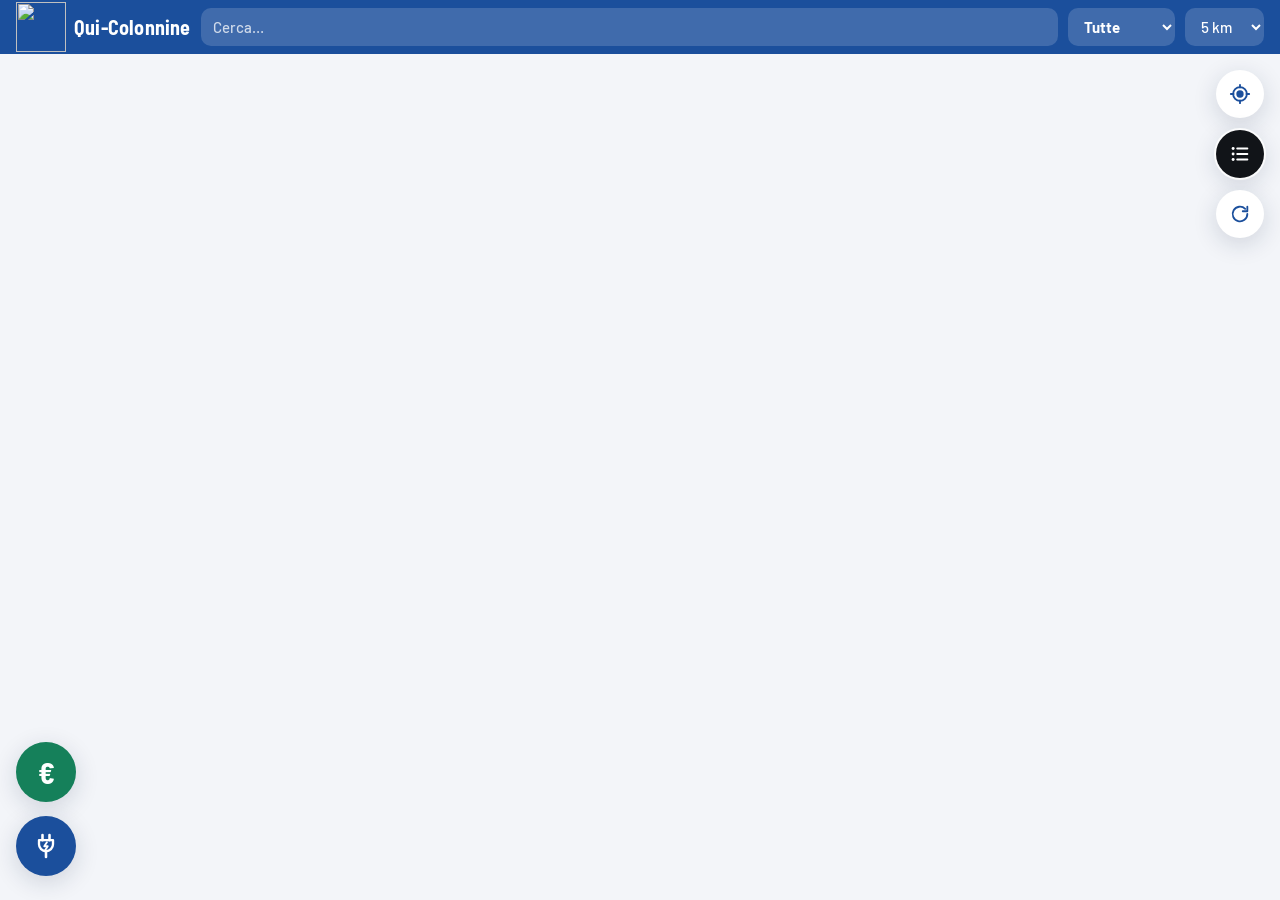
==== commit 48d50a29: "Versione 18 (la 17 è del sul percorso, PR #12) Co-Authored-By: Claude Opus 5.5 <noreply@anthropic.co" ====
--- a/index.html
+++ b/index.html
@@ -13,7 +13,7 @@
   <link rel="preconnect" href="https://fonts.gstatic.com" crossorigin>
   <link rel="stylesheet" href="https://fonts.googleapis.com/css2?family=Barlow+Semi+Condensed:wght@600;700&family=Barlow:wght@400;500;600&display=swap">
   <link rel="stylesheet" href="https://unpkg.com/leaflet@1.9.4/dist/leaflet.css">
-  <link rel="stylesheet" href="style.css?v=17">
+  <link rel="stylesheet" href="style.css?v=18">
 </head>
 <body>
   <div class="app">
@@ -60,51 +60,7 @@
         <button class="fab" id="btn-aggiorna" type="button" title="Aggiorna" aria-label="Aggiorna i dati">
           <svg viewBox="0 0 24 24" width="22" height="22" aria-hidden="true"><path d="M20 12a8 8 0 1 1-2.34-5.66M20 4v5h-5" fill="none" stroke="currentColor" stroke-width="2" stroke-linecap="round" stroke-linejoin="round"/></svg>
         </button>
-        <button class="fab" id="btn-percorso" type="button" title="Colonnine sul percorso" aria-label="Colonnine sul percorso" aria-controls="percorso" aria-expanded="false" aria-pressed="false">
-          <svg viewBox="0 0 24 24" width="22" height="22" aria-hidden="true"><circle cx="6" cy="19" r="2.4" fill="currentColor"/><path d="M18 3.2a3.3 3.3 0 0 0-3.3 3.3c0 2.4 3.3 5.6 3.3 5.6s3.3-3.2 3.3-5.6A3.3 3.3 0 0 0 18 3.2Z" fill="currentColor"/><path d="M8.4 19h7.1a3 3 0 0 0 0-6H8.5a3 3 0 0 1 0-6H12" fill="none" stroke="currentColor" stroke-width="2" stroke-linecap="round" stroke-dasharray="0.1 3.6"/></svg>
-        </button>
-      </div>
-
-      <div class="percorso-barra" id="percorso-barra" hidden>
-        <button class="percorso-testo" id="percorso-testo" type="button" aria-label="Modifica il percorso"></button>
-        <button class="percorso-esci" id="btn-esci-percorso" type="button" aria-label="Chiudi il percorso e torna alle colonnine vicine">
-          <svg viewBox="0 0 24 24" width="18" height="18" aria-hidden="true"><path d="M6 6l12 12M18 6L6 18" stroke="currentColor" stroke-width="2.4" stroke-linecap="round"/></svg>
-        </button>
-      </div>
-
-      <form class="percorso" id="percorso" aria-labelledby="percorso-titolo" hidden>
-        <div class="percorso-testa">
-          <h2 id="percorso-titolo">Colonnine sul percorso</h2>
-          <button class="chiudi" id="btn-chiudi-form-percorso" type="button" aria-label="Chiudi">
-            <svg viewBox="0 0 24 24" width="20" height="20" aria-hidden="true"><path d="M6 6l12 12M18 6L6 18" stroke="currentColor" stroke-width="2.2" stroke-linecap="round"/></svg>
-          </button>
-        </div>
-        <div class="percorso-campi">
-          <div class="percorso-righe">
-            <label class="campo"><span class="perc-pin da">A</span><span class="sr-only">Partenza</span>
-              <input id="perc-da" type="search" placeholder="La mia posizione" autocomplete="off" enterkeyhint="next"></label>
-            <label class="campo"><span class="perc-pin a">B</span><span class="sr-only">Arrivo</span>
-              <input id="perc-a" type="search" placeholder="Arrivo: città o indirizzo" autocomplete="off" enterkeyhint="go"></label>
-          </div>
-          <button class="perc-inverti" id="btn-perc-inverti" type="button" title="Scambia partenza e arrivo" aria-label="Scambia partenza e arrivo">
-            <svg viewBox="0 0 24 24" width="20" height="20" aria-hidden="true"><path d="M8 4v15M8 4 4.5 7.5M8 4l3.5 3.5M16 20V5M16 20l-3.5-3.5M16 20l3.5-3.5" fill="none" stroke="currentColor" stroke-width="2" stroke-linecap="round" stroke-linejoin="round"/></svg>
-          </button>
-        </div>
-        <div class="percorso-opz">
-          <label>Distanza dalla strada
-            <select id="perc-fascia">
-              <option value="500">500 m</option>
-              <option value="1000" selected>1 km</option>
-              <option value="2000">2 km</option>
-              <option value="5000">5 km</option>
-            </select>
-          </label>
-          <label class="spunta"><input type="checkbox" id="perc-evita"> Evita autostrade</label>
-        </div>
-        <p class="perc-errore" id="perc-errore" role="alert" hidden></p>
-        <button class="btn-perc-vai" id="btn-perc-vai" type="submit">Mostra le colonnine</button>
-        <p class="perc-nota">Percorso in auto calcolato da OSRM con i dati di OpenStreetMap.</p>
-      </form>
+      </div>
 
       <div class="fab-sx">
       </div>
@@ -197,7 +153,6 @@
           Colonnine: <a href="https://www.piattaformaunicanazionale.it/" target="_blank" rel="noopener">PUN – Piattaforma Unica Nazionale dei punti di ricarica</a>
           (MASE/GSE, dati comunicati dagli operatori, scaricati più volte al giorno).
           Mappa e ricerca indirizzi: © <a href="https://www.openstreetmap.org/copyright" target="_blank" rel="noopener">OpenStreetMap</a> e chi contribuisce (licenza ODbL).
-          Percorsi: <a href="https://project-osrm.org/" target="_blank" rel="noopener">OSRM</a>.
         </footer>
         <p class="versione" id="elenco-versione"></p>
       </div>
@@ -219,7 +174,7 @@
 
         <nav class="g-indice" aria-label="Argomenti">
           <a href="#g-mappa">Segnaposto</a><a href="#g-pulsanti">Pulsanti</a><a href="#g-elenco">Elenco e impostazioni</a>
-          <a href="#g-percorso">Sul percorso</a><a href="#g-prezzi">I dati</a><a href="#g-consigli">Consigli</a>
+          <a href="#g-prezzi">I dati</a><a href="#g-consigli">Consigli</a>
         </nav>
 
         <section id="g-mappa">
@@ -236,7 +191,10 @@
           <p>Il numero colorato è il prezzo in <b>centesimi di euro al kWh</b>, senza abbonamento, per la potenza scelta in alto
             (se la colonnina ha più prezzi, il più basso).</p>
           <p>Tocca un segnaposto per aprire il <b>riquadro</b>: marca, indirizzo, quante auto possono ricaricare insieme (<b>posti</b>),
-            potenza, prezzo e una tabella con ogni tipo di presa. L'app lo legge ad alta voce (se la lettura vocale è attiva).
+            potenza, prezzo e una tabella con ogni tipo di presa. L'app lo legge ad alta voce (se la lettura vocale è attiva)
+            con la voce italiana più naturale del telefono. Sull'iPhone puoi scaricarne una migliore, gratis:
+            Impostazioni › Accessibilità › Contenuto letto › Voci › Italiano, scegli una voce (per esempio Alice o Federica)
+            nella versione <b>Premium</b> o <b>Migliorata</b>. L'app la userà da sola.
             Il pulsante <b>Portami qui</b> apre il navigatore.</p>
         </section>
 
@@ -250,7 +208,6 @@
             <li><span class="g-segno"><span class="g-fab"><svg viewBox="0 0 24 24" width="20" height="20" aria-hidden="true"><circle cx="12" cy="12" r="4" fill="currentColor"/><path d="M12 2v3M12 19v3M2 12h3M19 12h3" stroke="currentColor" stroke-width="2" stroke-linecap="round"/><circle cx="12" cy="12" r="7.5" fill="none" stroke="currentColor" stroke-width="2"/></svg></span></span><div><b>Posizione</b>: riporta la mappa su di te e la fa seguire mentre ti sposti.</div></li>
             <li><span class="g-segno"><span class="g-fab nero"><svg viewBox="0 0 24 24" width="20" height="20" aria-hidden="true"><path d="M9 6h11M9 12h11M9 18h11" stroke="currentColor" stroke-width="2.2" stroke-linecap="round"/><circle cx="4.5" cy="6" r="1.6" fill="currentColor"/><circle cx="4.5" cy="12" r="1.6" fill="currentColor"/><circle cx="4.5" cy="18" r="1.6" fill="currentColor"/></svg></span></span><div><b>Elenco</b>: apre la pagina con tutte le colonnine vicine e le impostazioni.</div></li>
             <li><span class="g-segno"><span class="g-fab"><svg viewBox="0 0 24 24" width="20" height="20" aria-hidden="true"><path d="M20 12a8 8 0 1 1-2.34-5.66M20 4v5h-5" fill="none" stroke="currentColor" stroke-width="2" stroke-linecap="round" stroke-linejoin="round"/></svg></span></span><div><b>Aggiorna</b>: riscarica subito i dati.</div></li>
-            <li><span class="g-segno"><span class="g-fab"><svg viewBox="0 0 24 24" width="20" height="20" aria-hidden="true"><circle cx="6" cy="19" r="2.4" fill="currentColor"/><path d="M18 3.2a3.3 3.3 0 0 0-3.3 3.3c0 2.4 3.3 5.6 3.3 5.6s3.3-3.2 3.3-5.6A3.3 3.3 0 0 0 18 3.2Z" fill="currentColor"/><path d="M8.4 19h7.1a3 3 0 0 0 0-6H8.5a3 3 0 0 1 0-6H12" fill="none" stroke="currentColor" stroke-width="2" stroke-linecap="round" stroke-dasharray="0.1 3.6"/></svg></span></span><div><b>Percorso</b>: mostra le colonnine lungo la strada di un viaggio (vedi <i>Sul percorso</i>).</div></li>
             <li><span class="g-segno"><span class="btn-help g-help">HELP</span></span><div><b>HELP</b> (in alto nella pagina Elenco, accanto alla X): apre questa pagina.</div></li>
             <li><span class="g-segno"><span class="g-fab verde"><b style="font:700 22px/1 var(--font-display)">€</b></span></span><div><b>La più economica</b>: porta la mappa sulla colonnina più economica entro il raggio e ne apre il riquadro.</div></li>
             <li><span class="g-segno"><span class="g-fab blu"><svg viewBox="0 0 24 24" width="22" height="22" aria-hidden="true"><path d="M9 2.5v4.5M15 2.5v4.5" stroke="currentColor" stroke-width="2.2" stroke-linecap="round"/><path d="M6 7h12v3.5a6 6 0 0 1-12 0z" fill="none" stroke="currentColor" stroke-width="2" stroke-linejoin="round"/><path d="M12.8 8.8l-2.3 3.4h3l-2.3 3.4" fill="none" stroke="currentColor" stroke-width="1.6" stroke-linecap="round" stroke-linejoin="round"/><path d="M12 16.5v5" stroke="currentColor" stroke-width="2.2" stroke-linecap="round"/></svg></span></span><div><b>La più vicina</b>: porta la mappa sulla colonnina più vicina della potenza scelta che non è segnalata fuori servizio.</div></li>
@@ -280,23 +237,6 @@
           <p>Le scelte restano memorizzate sul telefono.</p>
         </section>
 
-        <section id="g-percorso">
-          <h3>Colonnine sul percorso</h3>
-          <p>Prima di un viaggio tocca il pulsante <span class="g-fab" style="display:inline-grid;width:30px;height:30px;vertical-align:middle"><svg viewBox="0 0 24 24" width="18" height="18" aria-hidden="true"><circle cx="6" cy="19" r="2.4" fill="currentColor"/><path d="M18 3.2a3.3 3.3 0 0 0-3.3 3.3c0 2.4 3.3 5.6 3.3 5.6s3.3-3.2 3.3-5.6A3.3 3.3 0 0 0 18 3.2Z" fill="currentColor"/><path d="M8.4 19h7.1a3 3 0 0 0 0-6H8.5a3 3 0 0 1 0-6H12" fill="none" stroke="currentColor" stroke-width="2" stroke-linecap="round" stroke-dasharray="0.1 3.6"/></svg></span>
-            (sotto Aggiorna) e scrivi <b>da dove parti</b> (se lo lasci vuoto parte dalla tua posizione) e <b>dove arrivi</b>.
-            Tocca <b>Mostra le colonnine</b>: sulla mappa compare la strada in blu e solo le colonnine a meno di 500 m, 1, 2 o 5 km dalla strada,
-            della potenza scelta in alto e colorate confrontandole tra loro.</p>
-          <ul class="g-punti">
-            <li>Nell'elenco, al posto della distanza, vedi a che <b>chilometro del percorso</b> si trova ogni colonnina e quanto è lontana dalla strada.
-              <b>Lungo il percorso</b> le mette nell'ordine in cui le incontri.</li>
-            <li>Il pulsante <b>€</b> porta alla più economica di tutto il viaggio; il pulsante blu alla <b>prossima</b> colonnina funzionante davanti a te.</li>
-            <li>Nel riquadro, <b>Fermati qui e prosegui</b> apre il navigatore con la sosta alla colonnina e poi l'arrivo.</li>
-            <li><b>Evita autostrade</b> calcola un percorso senza autostrade (quando il servizio lo permette).</li>
-            <li>La barra in alto riassume il percorso: toccala per cambiarlo, la <b>X</b> torna alle colonnine intorno a te.</li>
-          </ul>
-          <p>Il percorso è calcolato da OSRM, un servizio gratuito che usa le mappe di OpenStreetMap: può essere diverso da quello del tuo navigatore.</p>
-        </section>
-
         <section id="g-prezzi">
           <h3>Da dove vengono i dati</h3>
           <ul class="g-punti">
@@ -345,11 +285,11 @@
   <div class="toast" id="toast" role="status" aria-live="polite" hidden></div>
 
   <script src="https://unpkg.com/leaflet@1.9.4/dist/leaflet.js"></script>
-  <script src="config.js?v=17"></script>
-  <script src="core.js?v=17"></script>
-  <script src="app.js?v=17"></script>
-  <script src="installa.js?v=17"></script>
-  <script src="bussola.js?v=17"></script>
+  <script src="config.js?v=18"></script>
+  <script src="core.js?v=18"></script>
+  <script src="app.js?v=18"></script>
+  <script src="installa.js?v=18"></script>
+  <script src="bussola.js?v=18"></script>
   <!-- Statistiche d'uso anonime, senza cookie: https://colonnine.goatcounter.com
        I dispositivi del team (segnati una volta aprendo l'app con ?gc_team=nome-dispositivo,
        tolti con ?gc_team=off) contano a parte su https://quivicino-team.goatcounter.com -->
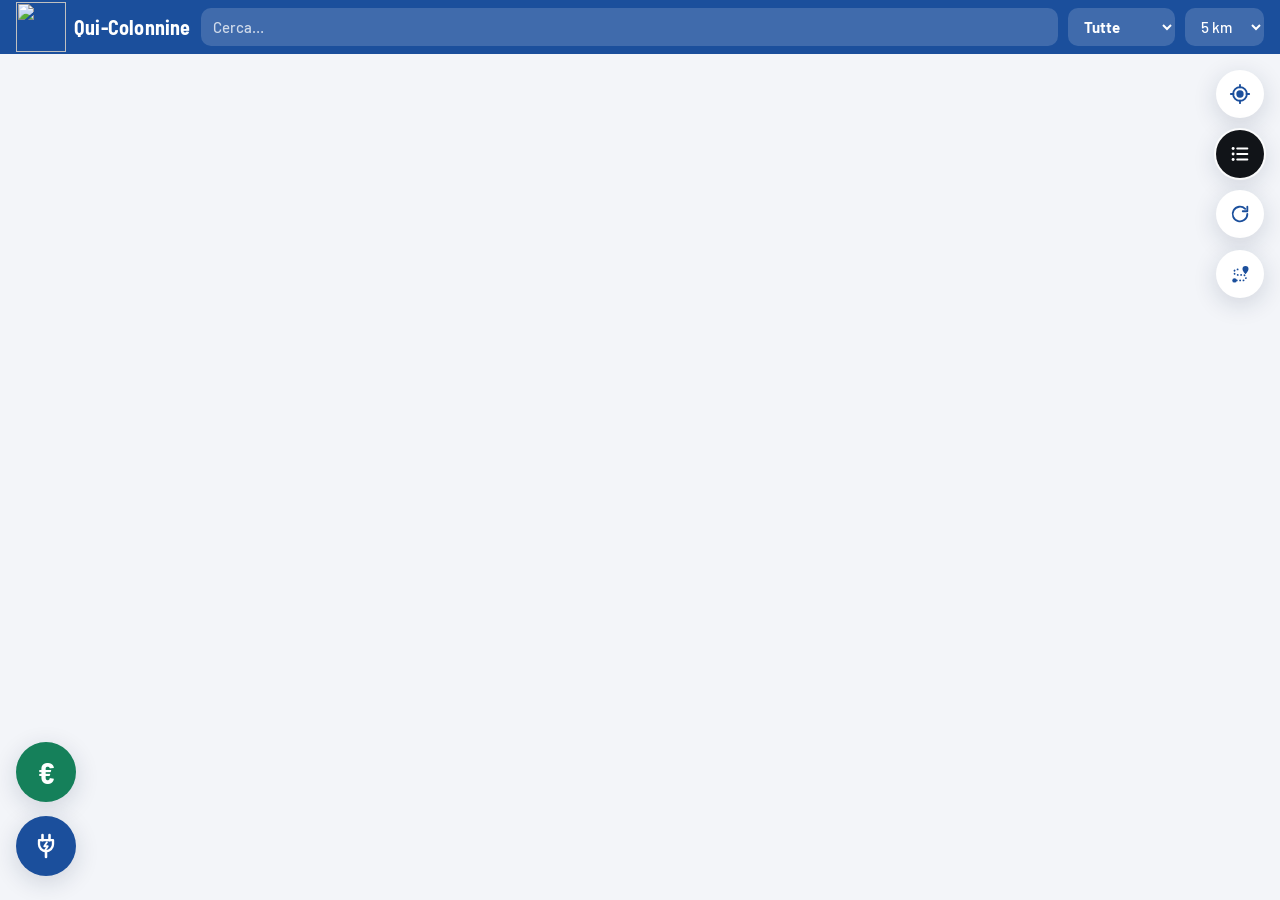
==== commit 982d4a56: "Merge pull request #12 from quivicino/claude/project-thread-c2no0m Colonnine sul percorso: partenza " ====
--- a/index.html
+++ b/index.html
@@ -13,7 +13,7 @@
   <link rel="preconnect" href="https://fonts.gstatic.com" crossorigin>
   <link rel="stylesheet" href="https://fonts.googleapis.com/css2?family=Barlow+Semi+Condensed:wght@600;700&family=Barlow:wght@400;500;600&display=swap">
   <link rel="stylesheet" href="https://unpkg.com/leaflet@1.9.4/dist/leaflet.css">
-  <link rel="stylesheet" href="style.css?v=18">
+  <link rel="stylesheet" href="style.css?v=17">
 </head>
 <body>
   <div class="app">
@@ -60,7 +60,51 @@
         <button class="fab" id="btn-aggiorna" type="button" title="Aggiorna" aria-label="Aggiorna i dati">
           <svg viewBox="0 0 24 24" width="22" height="22" aria-hidden="true"><path d="M20 12a8 8 0 1 1-2.34-5.66M20 4v5h-5" fill="none" stroke="currentColor" stroke-width="2" stroke-linecap="round" stroke-linejoin="round"/></svg>
         </button>
-      </div>
+        <button class="fab" id="btn-percorso" type="button" title="Colonnine sul percorso" aria-label="Colonnine sul percorso" aria-controls="percorso" aria-expanded="false" aria-pressed="false">
+          <svg viewBox="0 0 24 24" width="22" height="22" aria-hidden="true"><circle cx="6" cy="19" r="2.4" fill="currentColor"/><path d="M18 3.2a3.3 3.3 0 0 0-3.3 3.3c0 2.4 3.3 5.6 3.3 5.6s3.3-3.2 3.3-5.6A3.3 3.3 0 0 0 18 3.2Z" fill="currentColor"/><path d="M8.4 19h7.1a3 3 0 0 0 0-6H8.5a3 3 0 0 1 0-6H12" fill="none" stroke="currentColor" stroke-width="2" stroke-linecap="round" stroke-dasharray="0.1 3.6"/></svg>
+        </button>
+      </div>
+
+      <div class="percorso-barra" id="percorso-barra" hidden>
+        <button class="percorso-testo" id="percorso-testo" type="button" aria-label="Modifica il percorso"></button>
+        <button class="percorso-esci" id="btn-esci-percorso" type="button" aria-label="Chiudi il percorso e torna alle colonnine vicine">
+          <svg viewBox="0 0 24 24" width="18" height="18" aria-hidden="true"><path d="M6 6l12 12M18 6L6 18" stroke="currentColor" stroke-width="2.4" stroke-linecap="round"/></svg>
+        </button>
+      </div>
+
+      <form class="percorso" id="percorso" aria-labelledby="percorso-titolo" hidden>
+        <div class="percorso-testa">
+          <h2 id="percorso-titolo">Colonnine sul percorso</h2>
+          <button class="chiudi" id="btn-chiudi-form-percorso" type="button" aria-label="Chiudi">
+            <svg viewBox="0 0 24 24" width="20" height="20" aria-hidden="true"><path d="M6 6l12 12M18 6L6 18" stroke="currentColor" stroke-width="2.2" stroke-linecap="round"/></svg>
+          </button>
+        </div>
+        <div class="percorso-campi">
+          <div class="percorso-righe">
+            <label class="campo"><span class="perc-pin da">A</span><span class="sr-only">Partenza</span>
+              <input id="perc-da" type="search" placeholder="La mia posizione" autocomplete="off" enterkeyhint="next"></label>
+            <label class="campo"><span class="perc-pin a">B</span><span class="sr-only">Arrivo</span>
+              <input id="perc-a" type="search" placeholder="Arrivo: città o indirizzo" autocomplete="off" enterkeyhint="go"></label>
+          </div>
+          <button class="perc-inverti" id="btn-perc-inverti" type="button" title="Scambia partenza e arrivo" aria-label="Scambia partenza e arrivo">
+            <svg viewBox="0 0 24 24" width="20" height="20" aria-hidden="true"><path d="M8 4v15M8 4 4.5 7.5M8 4l3.5 3.5M16 20V5M16 20l-3.5-3.5M16 20l3.5-3.5" fill="none" stroke="currentColor" stroke-width="2" stroke-linecap="round" stroke-linejoin="round"/></svg>
+          </button>
+        </div>
+        <div class="percorso-opz">
+          <label>Distanza dalla strada
+            <select id="perc-fascia">
+              <option value="500">500 m</option>
+              <option value="1000" selected>1 km</option>
+              <option value="2000">2 km</option>
+              <option value="5000">5 km</option>
+            </select>
+          </label>
+          <label class="spunta"><input type="checkbox" id="perc-evita"> Evita autostrade</label>
+        </div>
+        <p class="perc-errore" id="perc-errore" role="alert" hidden></p>
+        <button class="btn-perc-vai" id="btn-perc-vai" type="submit">Mostra le colonnine</button>
+        <p class="perc-nota">Percorso in auto calcolato da OSRM con i dati di OpenStreetMap.</p>
+      </form>
 
       <div class="fab-sx">
       </div>
@@ -153,6 +197,7 @@
           Colonnine: <a href="https://www.piattaformaunicanazionale.it/" target="_blank" rel="noopener">PUN – Piattaforma Unica Nazionale dei punti di ricarica</a>
           (MASE/GSE, dati comunicati dagli operatori, scaricati più volte al giorno).
           Mappa e ricerca indirizzi: © <a href="https://www.openstreetmap.org/copyright" target="_blank" rel="noopener">OpenStreetMap</a> e chi contribuisce (licenza ODbL).
+          Percorsi: <a href="https://project-osrm.org/" target="_blank" rel="noopener">OSRM</a>.
         </footer>
         <p class="versione" id="elenco-versione"></p>
       </div>
@@ -174,7 +219,7 @@
 
         <nav class="g-indice" aria-label="Argomenti">
           <a href="#g-mappa">Segnaposto</a><a href="#g-pulsanti">Pulsanti</a><a href="#g-elenco">Elenco e impostazioni</a>
-          <a href="#g-prezzi">I dati</a><a href="#g-consigli">Consigli</a>
+          <a href="#g-percorso">Sul percorso</a><a href="#g-prezzi">I dati</a><a href="#g-consigli">Consigli</a>
         </nav>
 
         <section id="g-mappa">
@@ -191,10 +236,7 @@
           <p>Il numero colorato è il prezzo in <b>centesimi di euro al kWh</b>, senza abbonamento, per la potenza scelta in alto
             (se la colonnina ha più prezzi, il più basso).</p>
           <p>Tocca un segnaposto per aprire il <b>riquadro</b>: marca, indirizzo, quante auto possono ricaricare insieme (<b>posti</b>),
-            potenza, prezzo e una tabella con ogni tipo di presa. L'app lo legge ad alta voce (se la lettura vocale è attiva)
-            con la voce italiana più naturale del telefono. Sull'iPhone puoi scaricarne una migliore, gratis:
-            Impostazioni › Accessibilità › Contenuto letto › Voci › Italiano, scegli una voce (per esempio Alice o Federica)
-            nella versione <b>Premium</b> o <b>Migliorata</b>. L'app la userà da sola.
+            potenza, prezzo e una tabella con ogni tipo di presa. L'app lo legge ad alta voce (se la lettura vocale è attiva).
             Il pulsante <b>Portami qui</b> apre il navigatore.</p>
         </section>
 
@@ -208,6 +250,7 @@
             <li><span class="g-segno"><span class="g-fab"><svg viewBox="0 0 24 24" width="20" height="20" aria-hidden="true"><circle cx="12" cy="12" r="4" fill="currentColor"/><path d="M12 2v3M12 19v3M2 12h3M19 12h3" stroke="currentColor" stroke-width="2" stroke-linecap="round"/><circle cx="12" cy="12" r="7.5" fill="none" stroke="currentColor" stroke-width="2"/></svg></span></span><div><b>Posizione</b>: riporta la mappa su di te e la fa seguire mentre ti sposti.</div></li>
             <li><span class="g-segno"><span class="g-fab nero"><svg viewBox="0 0 24 24" width="20" height="20" aria-hidden="true"><path d="M9 6h11M9 12h11M9 18h11" stroke="currentColor" stroke-width="2.2" stroke-linecap="round"/><circle cx="4.5" cy="6" r="1.6" fill="currentColor"/><circle cx="4.5" cy="12" r="1.6" fill="currentColor"/><circle cx="4.5" cy="18" r="1.6" fill="currentColor"/></svg></span></span><div><b>Elenco</b>: apre la pagina con tutte le colonnine vicine e le impostazioni.</div></li>
             <li><span class="g-segno"><span class="g-fab"><svg viewBox="0 0 24 24" width="20" height="20" aria-hidden="true"><path d="M20 12a8 8 0 1 1-2.34-5.66M20 4v5h-5" fill="none" stroke="currentColor" stroke-width="2" stroke-linecap="round" stroke-linejoin="round"/></svg></span></span><div><b>Aggiorna</b>: riscarica subito i dati.</div></li>
+            <li><span class="g-segno"><span class="g-fab"><svg viewBox="0 0 24 24" width="20" height="20" aria-hidden="true"><circle cx="6" cy="19" r="2.4" fill="currentColor"/><path d="M18 3.2a3.3 3.3 0 0 0-3.3 3.3c0 2.4 3.3 5.6 3.3 5.6s3.3-3.2 3.3-5.6A3.3 3.3 0 0 0 18 3.2Z" fill="currentColor"/><path d="M8.4 19h7.1a3 3 0 0 0 0-6H8.5a3 3 0 0 1 0-6H12" fill="none" stroke="currentColor" stroke-width="2" stroke-linecap="round" stroke-dasharray="0.1 3.6"/></svg></span></span><div><b>Percorso</b>: mostra le colonnine lungo la strada di un viaggio (vedi <i>Sul percorso</i>).</div></li>
             <li><span class="g-segno"><span class="btn-help g-help">HELP</span></span><div><b>HELP</b> (in alto nella pagina Elenco, accanto alla X): apre questa pagina.</div></li>
             <li><span class="g-segno"><span class="g-fab verde"><b style="font:700 22px/1 var(--font-display)">€</b></span></span><div><b>La più economica</b>: porta la mappa sulla colonnina più economica entro il raggio e ne apre il riquadro.</div></li>
             <li><span class="g-segno"><span class="g-fab blu"><svg viewBox="0 0 24 24" width="22" height="22" aria-hidden="true"><path d="M9 2.5v4.5M15 2.5v4.5" stroke="currentColor" stroke-width="2.2" stroke-linecap="round"/><path d="M6 7h12v3.5a6 6 0 0 1-12 0z" fill="none" stroke="currentColor" stroke-width="2" stroke-linejoin="round"/><path d="M12.8 8.8l-2.3 3.4h3l-2.3 3.4" fill="none" stroke="currentColor" stroke-width="1.6" stroke-linecap="round" stroke-linejoin="round"/><path d="M12 16.5v5" stroke="currentColor" stroke-width="2.2" stroke-linecap="round"/></svg></span></span><div><b>La più vicina</b>: porta la mappa sulla colonnina più vicina della potenza scelta che non è segnalata fuori servizio.</div></li>
@@ -237,6 +280,23 @@
           <p>Le scelte restano memorizzate sul telefono.</p>
         </section>
 
+        <section id="g-percorso">
+          <h3>Colonnine sul percorso</h3>
+          <p>Prima di un viaggio tocca il pulsante <span class="g-fab" style="display:inline-grid;width:30px;height:30px;vertical-align:middle"><svg viewBox="0 0 24 24" width="18" height="18" aria-hidden="true"><circle cx="6" cy="19" r="2.4" fill="currentColor"/><path d="M18 3.2a3.3 3.3 0 0 0-3.3 3.3c0 2.4 3.3 5.6 3.3 5.6s3.3-3.2 3.3-5.6A3.3 3.3 0 0 0 18 3.2Z" fill="currentColor"/><path d="M8.4 19h7.1a3 3 0 0 0 0-6H8.5a3 3 0 0 1 0-6H12" fill="none" stroke="currentColor" stroke-width="2" stroke-linecap="round" stroke-dasharray="0.1 3.6"/></svg></span>
+            (sotto Aggiorna) e scrivi <b>da dove parti</b> (se lo lasci vuoto parte dalla tua posizione) e <b>dove arrivi</b>.
+            Tocca <b>Mostra le colonnine</b>: sulla mappa compare la strada in blu e solo le colonnine a meno di 500 m, 1, 2 o 5 km dalla strada,
+            della potenza scelta in alto e colorate confrontandole tra loro.</p>
+          <ul class="g-punti">
+            <li>Nell'elenco, al posto della distanza, vedi a che <b>chilometro del percorso</b> si trova ogni colonnina e quanto è lontana dalla strada.
+              <b>Lungo il percorso</b> le mette nell'ordine in cui le incontri.</li>
+            <li>Il pulsante <b>€</b> porta alla più economica di tutto il viaggio; il pulsante blu alla <b>prossima</b> colonnina funzionante davanti a te.</li>
+            <li>Nel riquadro, <b>Fermati qui e prosegui</b> apre il navigatore con la sosta alla colonnina e poi l'arrivo.</li>
+            <li><b>Evita autostrade</b> calcola un percorso senza autostrade (quando il servizio lo permette).</li>
+            <li>La barra in alto riassume il percorso: toccala per cambiarlo, la <b>X</b> torna alle colonnine intorno a te.</li>
+          </ul>
+          <p>Il percorso è calcolato da OSRM, un servizio gratuito che usa le mappe di OpenStreetMap: può essere diverso da quello del tuo navigatore.</p>
+        </section>
+
         <section id="g-prezzi">
           <h3>Da dove vengono i dati</h3>
           <ul class="g-punti">
@@ -285,11 +345,11 @@
   <div class="toast" id="toast" role="status" aria-live="polite" hidden></div>
 
   <script src="https://unpkg.com/leaflet@1.9.4/dist/leaflet.js"></script>
-  <script src="config.js?v=18"></script>
-  <script src="core.js?v=18"></script>
-  <script src="app.js?v=18"></script>
-  <script src="installa.js?v=18"></script>
-  <script src="bussola.js?v=18"></script>
+  <script src="config.js?v=17"></script>
+  <script src="core.js?v=17"></script>
+  <script src="app.js?v=17"></script>
+  <script src="installa.js?v=17"></script>
+  <script src="bussola.js?v=17"></script>
   <!-- Statistiche d'uso anonime, senza cookie: https://colonnine.goatcounter.com
        I dispositivi del team (segnati una volta aprendo l'app con ?gc_team=nome-dispositivo,
        tolti con ?gc_team=off) contano a parte su https://quivicino-team.goatcounter.com -->
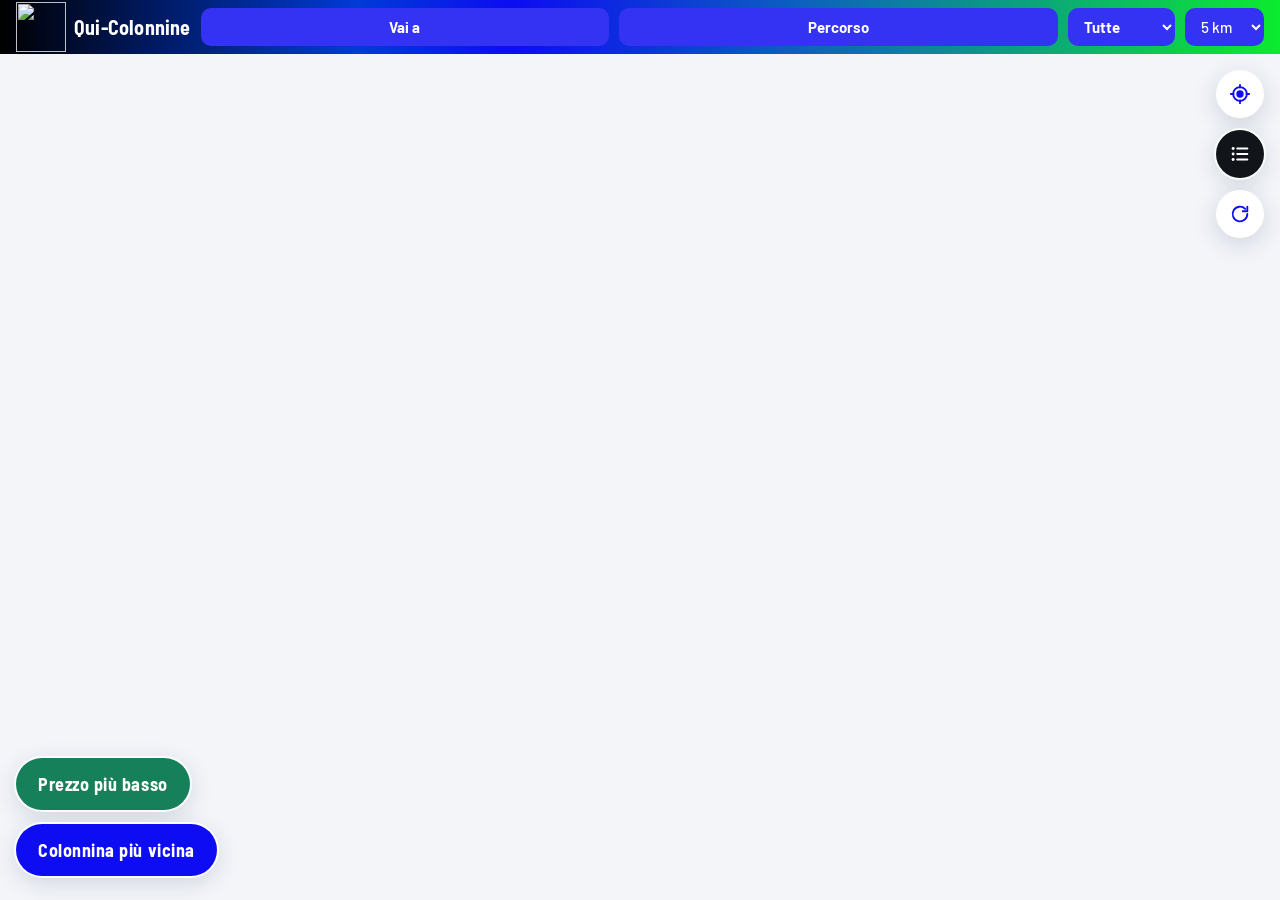
==== commit ab7052a0: "Stile Qui Colonnine come Distributori v19: colori del marchio, barra come Qui Parking, Vai a e Perco" ====
--- a/index.html
+++ b/index.html
@@ -13,7 +13,7 @@
   <link rel="preconnect" href="https://fonts.gstatic.com" crossorigin>
   <link rel="stylesheet" href="https://fonts.googleapis.com/css2?family=Barlow+Semi+Condensed:wght@600;700&family=Barlow:wght@400;500;600&display=swap">
   <link rel="stylesheet" href="https://unpkg.com/leaflet@1.9.4/dist/leaflet.css">
-  <link rel="stylesheet" href="style.css?v=17">
+  <link rel="stylesheet" href="style.css?v=19">
 </head>
 <body>
   <div class="app">
@@ -22,10 +22,8 @@
         <img class="logo" src="icon-192.png" alt="" width="50" height="50">
         <span class="brand-name">Qui-Colonnine</span>
       </div>
-      <form class="cerca" id="form-cerca" role="search">
-        <label for="cerca-indirizzo" class="sr-only">Cerca un indirizzo</label>
-        <input id="cerca-indirizzo" type="search" placeholder="Cerca…" autocomplete="off" enterkeyhint="search">
-      </form>
+      <button class="barra-btn" id="btn-vai" type="button" aria-controls="form-cerca" aria-expanded="false">Vai a</button>
+      <button class="barra-btn" id="btn-percorso" type="button" title="Colonnine sul percorso" aria-controls="percorso" aria-expanded="false" aria-pressed="false">Percorso</button>
       <label class="carb">
         <span class="sr-only">Potenza</span>
         <select id="potenza">
@@ -60,9 +58,6 @@
         <button class="fab" id="btn-aggiorna" type="button" title="Aggiorna" aria-label="Aggiorna i dati">
           <svg viewBox="0 0 24 24" width="22" height="22" aria-hidden="true"><path d="M20 12a8 8 0 1 1-2.34-5.66M20 4v5h-5" fill="none" stroke="currentColor" stroke-width="2" stroke-linecap="round" stroke-linejoin="round"/></svg>
         </button>
-        <button class="fab" id="btn-percorso" type="button" title="Colonnine sul percorso" aria-label="Colonnine sul percorso" aria-controls="percorso" aria-expanded="false" aria-pressed="false">
-          <svg viewBox="0 0 24 24" width="22" height="22" aria-hidden="true"><circle cx="6" cy="19" r="2.4" fill="currentColor"/><path d="M18 3.2a3.3 3.3 0 0 0-3.3 3.3c0 2.4 3.3 5.6 3.3 5.6s3.3-3.2 3.3-5.6A3.3 3.3 0 0 0 18 3.2Z" fill="currentColor"/><path d="M8.4 19h7.1a3 3 0 0 0 0-6H8.5a3 3 0 0 1 0-6H12" fill="none" stroke="currentColor" stroke-width="2" stroke-linecap="round" stroke-dasharray="0.1 3.6"/></svg>
-        </button>
       </div>
 
       <div class="percorso-barra" id="percorso-barra" hidden>
@@ -71,6 +66,19 @@
           <svg viewBox="0 0 24 24" width="18" height="18" aria-hidden="true"><path d="M6 6l12 12M18 6L6 18" stroke="currentColor" stroke-width="2.4" stroke-linecap="round"/></svg>
         </button>
       </div>
+
+      <form class="percorso vai" id="form-cerca" role="search" aria-labelledby="vai-titolo" hidden>
+        <div class="percorso-testa">
+          <h2 id="vai-titolo">Vai a</h2>
+          <button class="chiudi" id="btn-chiudi-vai" type="button" aria-label="Chiudi">
+            <svg viewBox="0 0 24 24" width="20" height="20" aria-hidden="true"><path d="M6 6l12 12M18 6L6 18" stroke="currentColor" stroke-width="2.2" stroke-linecap="round"/></svg>
+          </button>
+        </div>
+        <label class="campo"><span class="sr-only">Cerca un indirizzo</span>
+          <input id="cerca-indirizzo" type="search" placeholder="Città, via o piazza" autocomplete="off" enterkeyhint="search"></label>
+        <button class="btn-perc-vai" type="submit">Cerca</button>
+        <p class="perc-nota">Mostra le colonnine intorno al punto cercato. Il pulsante della posizione ti riporta dove sei.</p>
+      </form>
 
       <form class="percorso" id="percorso" aria-labelledby="percorso-titolo" hidden>
         <div class="percorso-testa">
@@ -110,18 +118,14 @@
       </div>
 
       <div class="fab-azioni">
-        <button class="fab fab-verde" id="btn-economico" type="button" title="La più economica in zona" aria-label="Mostra la colonnina più economica in zona">
-          <span class="euro" aria-hidden="true">€</span>
-        </button>
-        <button class="fab fab-blu" id="btn-vicino" type="button" title="La più vicina" aria-label="Mostra la colonnina più vicina">
-          <svg viewBox="0 0 24 24" width="28" height="28" aria-hidden="true"><path d="M9 2.5v4.5M15 2.5v4.5" stroke="currentColor" stroke-width="2.2" stroke-linecap="round"/><path d="M6 7h12v3.5a6 6 0 0 1-12 0z" fill="none" stroke="currentColor" stroke-width="2" stroke-linejoin="round"/><path d="M12.8 8.8l-2.3 3.4h3l-2.3 3.4" fill="none" stroke="currentColor" stroke-width="1.6" stroke-linecap="round" stroke-linejoin="round"/><path d="M12 16.5v5" stroke="currentColor" stroke-width="2.2" stroke-linecap="round"/></svg>
-        </button>
+        <button class="pill-azione verde" id="btn-economico" type="button" title="Prezzo più basso in zona" aria-label="Mostra la colonnina con il prezzo più basso in zona">Prezzo più basso</button>
+        <button class="pill-azione blu" id="btn-vicino" type="button" title="La più vicina" aria-label="Mostra la colonnina più vicina">Colonnina più vicina</button>
       </div>
     </main>
 
     <section class="pannello" id="pannello" aria-label="Colonnine vicine" hidden>
       <header class="pannello-testa">
-        <h2>Qui-Colonnine</h2>
+        <h2 class="titolo-logo"><img class="logo-chiaro-sfondo" src="logo-qui-colonnine-scuro.png" alt="Qui Colonnine" width="220" height="30"><img class="logo-scuro-sfondo" src="logo-qui-colonnine-chiaro.png" alt="" width="220" height="30"></h2>
         <a class="condividi" id="btn-condividi" href="https://wa.me/" target="_blank" rel="noopener" aria-label="Condividi l'app con un amico su WhatsApp">
           <svg viewBox="0 0 24 24" width="20" height="20" aria-hidden="true"><path d="M12 3a9 9 0 0 0-7.8 13.5L3 21l4.6-1.2A9 9 0 1 0 12 3Z" fill="none" stroke="currentColor" stroke-width="2" stroke-linejoin="round"/><path d="M8.6 8.4c.2-.5.5-.5.8-.5h.5c.2 0 .4 0 .5.4l.7 1.6c.1.2 0 .4-.1.6l-.5.6c-.1.1-.2.3 0 .5.6 1 1.4 1.8 2.4 2.4.2.1.4.1.5 0l.6-.7c.2-.2.4-.2.6-.1l1.6.7c.3.1.4.3.4.5v.5c0 .3-.1.7-.6.9-.5.3-1.4.5-2.6.1a9 9 0 0 1-4.6-4.3c-.6-1.2-.4-2.2-.2-2.7Z" fill="currentColor"/></svg>
           <span class="condividi-testo">Condividi</span>
@@ -140,6 +144,9 @@
           <span><b>Installa l'app</b><small>Metti l'icona di Qui-Colonnine sulla schermata Home</small></span>
         </button>
 
+        <details class="impostazioni" id="impostazioni">
+          <summary>IMPOSTAZIONI <small id="imp-riassunto"></small></summary>
+          <div class="impostazioni-righe">
         <label class="auto" for="auto-refresh">
           <span>AUTO-REFRESH</span>
           <span class="occhio" id="occhio" hidden title="Schermo sempre acceso"><svg viewBox="0 0 24 24" width="22" height="22" aria-hidden="true"><path d="M2 12s3.6-6.5 10-6.5S22 12 22 12s-3.6 6.5-10 6.5S2 12 2 12Z" fill="none" stroke="currentColor" stroke-width="2" stroke-linejoin="round"/><circle cx="12" cy="12" r="3.2" fill="currentColor"/></svg></span>
@@ -175,6 +182,8 @@
             <option value="0">Spenta</option>
           </select>
         </label>
+          </div>
+        </details>
 
         <div class="sommario" id="sommario">
           <div class="kpi kpi-reale"><b id="k-min">–</b><span>prezzo più<br>basso <small>c/kWh</small></span></div>
@@ -229,6 +238,7 @@
             <li><span class="g-segno"><span class="mk prezzo medio"><span>59<small>c</small></span></span></span><div><b>Giallo</b>: prezzo nella media della zona.</div></li>
             <li><span class="g-segno"><span class="mk prezzo caro"><span>79<small>c</small></span></span></span><div><b>Rosso</b>: tra le più care in zona.</div></li>
             <li><span class="g-segno"><span class="mk prezzo economico top"><span>39<small>c</small></span></span></span><div><b>Bordo verde</b>: la più economica di tutte entro il raggio.</div></li>
+            <li><span class="g-segno"><span class="mk nd"></span></span><div><b>Prezzi vecchi</b>: se i dati di una colonnina non sono aggiornati da più di 10 giorni, il suo prezzo va sempre in fondo all'elenco, non conta per i colori e non viene scelto da <b>Prezzo più basso</b> e <b>Colonnina più vicina</b>, se ce ne sono di più recenti.</div></li>
             <li><span class="g-segno"><span class="mk kw">22 kW</span></span><div><b>Grigio con i kW</b>: colonnina senza prezzo comunicato; il numero è la potenza massima.</div></li>
             <li><span class="g-segno"><span class="mk prezzo medio guasta"><span>59<small>c</small></span></span></span><div><b>Bordo tratteggiato, più chiaro</b>: tutti i posti sono segnalati fuori servizio.</div></li>
             <li><span class="g-segno"><span class="io"></span></span><div><b>Punto azzurro</b>: sei tu. Il <b>cono azzurro</b> mostra dove è rivolto il telefono (su iPhone tocca il pulsante della posizione e consenti <i>Movimento e orientamento</i>). Il <b>cerchio tratteggiato</b> è il raggio di ricerca.</div></li>
@@ -236,31 +246,35 @@
           <p>Il numero colorato è il prezzo in <b>centesimi di euro al kWh</b>, senza abbonamento, per la potenza scelta in alto
             (se la colonnina ha più prezzi, il più basso).</p>
           <p>Tocca un segnaposto per aprire il <b>riquadro</b>: marca, indirizzo, quante auto possono ricaricare insieme (<b>posti</b>),
-            potenza, prezzo e una tabella con ogni tipo di presa. L'app lo legge ad alta voce (se la lettura vocale è attiva).
+            potenza, prezzo e una tabella con ogni tipo di presa. L'app lo legge ad alta voce (se la lettura vocale è attiva)
+            con la voce italiana più naturale del telefono. Sull'iPhone puoi scaricarne una migliore, gratis:
+            Impostazioni › Accessibilità › Contenuto letto › Voci › Italiano, scegli una voce (per esempio Alice o Federica)
+            nella versione <b>Premium</b> o <b>Migliorata</b>. L'app la userà da sola.
             Il pulsante <b>Portami qui</b> apre il navigatore.</p>
         </section>
 
         <section id="g-pulsanti">
           <h3>I pulsanti</h3>
           <ul class="g-lista">
-            <li><span class="g-segno"><span class="g-barra">Cerca un indirizzo…</span></span><div><b>Cerca</b>: scrivi una via o un paese per vedere le colonnine lì invece che intorno a te.</div></li>
+            <li><span class="g-segno"><span class="g-barra corto">Vai a</span></span><div><b>Vai a</b>: apre la ricerca; scrivi una via o un paese e tocca <b>Cerca</b> per vedere le colonnine lì invece che intorno a te. La finestra si chiude da sola; la <b>X</b> la chiude senza cercare.</div></li>
+            <li><span class="g-segno"><span class="g-barra corto">Percorso</span></span><div><b>Percorso</b>: mostra le colonnine lungo la strada di un viaggio (vedi <i>Sul percorso</i>).</div></li>
             <li><span class="g-segno"><span class="g-barra corto">Tutte</span></span><div><b>Potenza</b>: <b>Lenta AC</b> (corrente alternata, di solito fino a 22 kW), <b>Veloce DC</b> (corrente continua),
               <b>Ultra 150+</b> (corrente continua da 150 kW in su) o <b>Tutte</b>.</div></li>
             <li><span class="g-segno"><span class="g-barra corto">5 km</span></span><div><b>Raggio</b>: quanto lontano cercare, 1, 2, 5 o 10 km.</div></li>
             <li><span class="g-segno"><span class="g-fab"><svg viewBox="0 0 24 24" width="20" height="20" aria-hidden="true"><circle cx="12" cy="12" r="4" fill="currentColor"/><path d="M12 2v3M12 19v3M2 12h3M19 12h3" stroke="currentColor" stroke-width="2" stroke-linecap="round"/><circle cx="12" cy="12" r="7.5" fill="none" stroke="currentColor" stroke-width="2"/></svg></span></span><div><b>Posizione</b>: riporta la mappa su di te e la fa seguire mentre ti sposti.</div></li>
             <li><span class="g-segno"><span class="g-fab nero"><svg viewBox="0 0 24 24" width="20" height="20" aria-hidden="true"><path d="M9 6h11M9 12h11M9 18h11" stroke="currentColor" stroke-width="2.2" stroke-linecap="round"/><circle cx="4.5" cy="6" r="1.6" fill="currentColor"/><circle cx="4.5" cy="12" r="1.6" fill="currentColor"/><circle cx="4.5" cy="18" r="1.6" fill="currentColor"/></svg></span></span><div><b>Elenco</b>: apre la pagina con tutte le colonnine vicine e le impostazioni.</div></li>
             <li><span class="g-segno"><span class="g-fab"><svg viewBox="0 0 24 24" width="20" height="20" aria-hidden="true"><path d="M20 12a8 8 0 1 1-2.34-5.66M20 4v5h-5" fill="none" stroke="currentColor" stroke-width="2" stroke-linecap="round" stroke-linejoin="round"/></svg></span></span><div><b>Aggiorna</b>: riscarica subito i dati.</div></li>
-            <li><span class="g-segno"><span class="g-fab"><svg viewBox="0 0 24 24" width="20" height="20" aria-hidden="true"><circle cx="6" cy="19" r="2.4" fill="currentColor"/><path d="M18 3.2a3.3 3.3 0 0 0-3.3 3.3c0 2.4 3.3 5.6 3.3 5.6s3.3-3.2 3.3-5.6A3.3 3.3 0 0 0 18 3.2Z" fill="currentColor"/><path d="M8.4 19h7.1a3 3 0 0 0 0-6H8.5a3 3 0 0 1 0-6H12" fill="none" stroke="currentColor" stroke-width="2" stroke-linecap="round" stroke-dasharray="0.1 3.6"/></svg></span></span><div><b>Percorso</b>: mostra le colonnine lungo la strada di un viaggio (vedi <i>Sul percorso</i>).</div></li>
             <li><span class="g-segno"><span class="btn-help g-help">HELP</span></span><div><b>HELP</b> (in alto nella pagina Elenco, accanto alla X): apre questa pagina.</div></li>
-            <li><span class="g-segno"><span class="g-fab verde"><b style="font:700 22px/1 var(--font-display)">€</b></span></span><div><b>La più economica</b>: porta la mappa sulla colonnina più economica entro il raggio e ne apre il riquadro.</div></li>
-            <li><span class="g-segno"><span class="g-fab blu"><svg viewBox="0 0 24 24" width="22" height="22" aria-hidden="true"><path d="M9 2.5v4.5M15 2.5v4.5" stroke="currentColor" stroke-width="2.2" stroke-linecap="round"/><path d="M6 7h12v3.5a6 6 0 0 1-12 0z" fill="none" stroke="currentColor" stroke-width="2" stroke-linejoin="round"/><path d="M12.8 8.8l-2.3 3.4h3l-2.3 3.4" fill="none" stroke="currentColor" stroke-width="1.6" stroke-linecap="round" stroke-linejoin="round"/><path d="M12 16.5v5" stroke="currentColor" stroke-width="2.2" stroke-linecap="round"/></svg></span></span><div><b>La più vicina</b>: porta la mappa sulla colonnina più vicina della potenza scelta che non è segnalata fuori servizio.</div></li>
+            <li><span class="g-segno"><span class="g-pill verde">Prezzo più basso</span></span><div><b>Prezzo più basso</b>: porta la mappa sulla colonnina più economica entro il raggio e ne apre il riquadro.</div></li>
+            <li><span class="g-segno"><span class="g-pill blu">Colonnina più vicina</span></span><div><b>Colonnina più vicina</b>: porta la mappa sulla colonnina più vicina della potenza scelta che non è segnalata fuori servizio.</div></li>
           </ul>
           <p>Per ingrandire o rimpicciolire la mappa usa due dita.</p>
         </section>
 
         <section id="g-elenco">
           <h3>La pagina Elenco e le impostazioni</h3>
-          <p>In alto una riga dice cosa sta facendo l'app e quando sono stati scaricati i dati.</p>
+          <p>In alto una riga dice cosa sta facendo l'app e quando sono stati scaricati i dati. Le quattro impostazioni qui sotto stanno nel pulsante <b>IMPOSTAZIONI</b>:
+            all'apertura è chiuso e mostra un riassunto delle scelte (per esempio <i>120 s · Stradale</i>); toccalo per aprirlo o richiuderlo.</p>
           <dl class="g-def">
             <dt>AUTO-REFRESH</dt>
             <dd>Ogni 30, 60 o 120 secondi l'app torna sulla tua posizione e ricalcola le colonnine vicine. <b>0</b> la spegne. Parte da 120.
@@ -282,14 +296,13 @@
 
         <section id="g-percorso">
           <h3>Colonnine sul percorso</h3>
-          <p>Prima di un viaggio tocca il pulsante <span class="g-fab" style="display:inline-grid;width:30px;height:30px;vertical-align:middle"><svg viewBox="0 0 24 24" width="18" height="18" aria-hidden="true"><circle cx="6" cy="19" r="2.4" fill="currentColor"/><path d="M18 3.2a3.3 3.3 0 0 0-3.3 3.3c0 2.4 3.3 5.6 3.3 5.6s3.3-3.2 3.3-5.6A3.3 3.3 0 0 0 18 3.2Z" fill="currentColor"/><path d="M8.4 19h7.1a3 3 0 0 0 0-6H8.5a3 3 0 0 1 0-6H12" fill="none" stroke="currentColor" stroke-width="2" stroke-linecap="round" stroke-dasharray="0.1 3.6"/></svg></span>
-            (sotto Aggiorna) e scrivi <b>da dove parti</b> (se lo lasci vuoto parte dalla tua posizione) e <b>dove arrivi</b>.
+          <p>Prima di un viaggio tocca <b>Percorso</b> nella barra in alto e scrivi <b>da dove parti</b> (se lo lasci vuoto parte dalla tua posizione) e <b>dove arrivi</b>.
             Tocca <b>Mostra le colonnine</b>: sulla mappa compare la strada in blu e solo le colonnine a meno di 500 m, 1, 2 o 5 km dalla strada,
             della potenza scelta in alto e colorate confrontandole tra loro.</p>
           <ul class="g-punti">
             <li>Nell'elenco, al posto della distanza, vedi a che <b>chilometro del percorso</b> si trova ogni colonnina e quanto è lontana dalla strada.
               <b>Lungo il percorso</b> le mette nell'ordine in cui le incontri.</li>
-            <li>Il pulsante <b>€</b> porta alla più economica di tutto il viaggio; il pulsante blu alla <b>prossima</b> colonnina funzionante davanti a te.</li>
+            <li><b>Prezzo più basso</b> porta alla più economica di tutto il viaggio; <b>Colonnina più vicina</b> alla <b>prossima</b> colonnina funzionante davanti a te.</li>
             <li>Nel riquadro, <b>Fermati qui e prosegui</b> apre il navigatore con la sosta alla colonnina e poi l'arrivo.</li>
             <li><b>Evita autostrade</b> calcola un percorso senza autostrade (quando il servizio lo permette).</li>
             <li>La barra in alto riassume il percorso: toccala per cambiarlo, la <b>X</b> torna alle colonnine intorno a te.</li>
@@ -345,11 +358,11 @@
   <div class="toast" id="toast" role="status" aria-live="polite" hidden></div>
 
   <script src="https://unpkg.com/leaflet@1.9.4/dist/leaflet.js"></script>
-  <script src="config.js?v=17"></script>
-  <script src="core.js?v=17"></script>
-  <script src="app.js?v=17"></script>
-  <script src="installa.js?v=17"></script>
-  <script src="bussola.js?v=17"></script>
+  <script src="config.js?v=19"></script>
+  <script src="core.js?v=19"></script>
+  <script src="app.js?v=19"></script>
+  <script src="installa.js?v=19"></script>
+  <script src="bussola.js?v=19"></script>
   <!-- Statistiche d'uso anonime, senza cookie: https://colonnine.goatcounter.com
        I dispositivi del team (segnati una volta aprendo l'app con ?gc_team=nome-dispositivo,
        tolti con ?gc_team=off) contano a parte su https://quivicino-team.goatcounter.com -->
--- a/style.css
+++ b/style.css
@@ -520,3 +520,75 @@
 .perc-nota { margin: 0; font-size: 12px; color: var(--testo-2); }
 .pop-vai.pop-tappa { background: var(--superficie); color: var(--blu); border: 2px solid var(--blu); margin-top: 8px; }
 @media (prefers-reduced-motion: reduce) { .percorso { animation: none; } }
+
+/* ---- v19: colori e logo Qui Colonnine (blu #0d0cf2 → verde #0ceb2d), barra come Qui Parking ---- */
+:root { --blu: #0d0cf2; --blu-scuro: #0a0ab8; --verde-marchio: #0ceb2d; --barra: #0d0cf2; }
+@media (prefers-color-scheme: dark) { :root { --blu: #8a8aff; --blu-scuro: #6c6cf5; --barra: #0a0aa8; } }
+/* barra in alto sfumata nero → blu → verde, campi e pulsanti blu pieno */
+.topbar { background: linear-gradient(90deg, #000000 0%, #00185a 11%, #003bd7 28%, #0d0cf2 40%, #0c5fc0 62%, #0cb46a 85%, #0ceb2d 100%); }
+.raggio select, .carb select { background: #3433f3; }
+.barra-btn {
+  flex: 1 1 auto; min-width: 0; height: 38px; border: 0; border-radius: 10px; padding: 0 10px;
+  background: #3433f3; color: #fff; font: 700 15px/1 var(--font-body);
+  white-space: nowrap; overflow: hidden; text-overflow: ellipsis;
+}
+.barra-btn[aria-expanded="true"], .barra-btn[aria-pressed="true"] { background: #fff; color: #0d0cf2; }
+@media (max-width: 480px) {
+  .barra-btn { padding: 0 7px; font-size: 14px; }
+  .topbar { gap: 6px; padding-left: 10px; padding-right: 10px; }
+  .raggio select, .carb select { padding: 0 2px 0 6px; font-size: 14px; }
+}
+.vai .campo input { height: 46px; }
+/* Elenco: logo orizzontale al posto del titolo */
+.titolo-logo { margin: 0; line-height: 0; }
+.titolo-logo img { height: 28px; width: auto; }
+.titolo-logo .logo-scuro-sfondo { display: none; }
+@media (prefers-color-scheme: dark) {
+  .titolo-logo .logo-chiaro-sfondo { display: none; }
+  .titolo-logo .logo-scuro-sfondo { display: inline; }
+}
+.pannello-testa:has(.titolo-logo) { flex-wrap: wrap; row-gap: 10px; }
+.pannello-testa .titolo-logo { flex: 1 0 100%; }
+/* Pulsanti oblunghi in basso a sinistra */
+.fab-azioni { align-items: flex-start; }
+.pill-azione {
+  height: 52px; padding: 0 22px; border: 0; border-radius: 999px; color: #fff;
+  box-shadow: 0 0 0 2px rgba(255,255,255,.9), var(--ombra);
+  font: 700 18px/1 var(--font-display); letter-spacing: .03em; white-space: nowrap;
+}
+.pill-azione.verde { background: var(--libero); }
+.pill-azione.blu { background: #0d0cf2; }
+.pill-azione:disabled { opacity: .5; cursor: default; }
+.g-pill { display: inline-grid; place-items: center; height: 26px; padding: 0 10px; border-radius: 999px; color: #fff; font: 700 12px var(--font-display); white-space: nowrap; }
+.g-pill.verde { background: var(--libero); }
+.g-pill.blu { background: #0d0cf2; }
+/* Impostazioni dell'Elenco in un pulsante che si apre e si richiude (chiuso all'avvio) */
+.impostazioni { border-radius: 12px; background: var(--bg); }
+.impostazioni > summary {
+  display: flex; align-items: center; gap: 10px; min-height: 48px; padding: 0 14px;
+  border-radius: 12px; cursor: pointer; list-style: none;
+  font: 700 15px/1 var(--font-display); letter-spacing: .06em; color: var(--blu);
+}
+.impostazioni > summary::-webkit-details-marker { display: none; }
+.impostazioni > summary::after {
+  content: ""; margin-left: auto; width: 10px; height: 10px; flex: none;
+  border-right: 2.5px solid currentColor; border-bottom: 2.5px solid currentColor;
+  transform: translateY(-3px) rotate(45deg); transition: transform .2s;
+}
+.impostazioni[open] > summary::after { transform: translateY(2px) rotate(-135deg); }
+.impostazioni > summary small {
+  font: 500 13px/1.2 var(--font-body); letter-spacing: 0; color: var(--testo-2);
+  overflow: hidden; text-overflow: ellipsis; white-space: nowrap; min-width: 0;
+}
+.impostazioni[open] > summary small { display: none; }
+.impostazioni-righe { display: flex; flex-direction: column; gap: 8px; padding: 0 8px 8px; }
+.impostazioni-righe .auto { background: var(--superficie); }
+/* schermi stretti (fino a 400 px, es. 360 px): Vai a e Percorso devono leggersi interi */
+@media (max-width: 400px) {
+  .topbar { gap: 5px; padding-left: 8px; padding-right: 8px; }
+  .logo { width: 40px; height: 40px; margin: -4px 0; }
+  .barra-btn { padding: 0 4px; font-size: 14px; flex-basis: 0; }
+  #btn-vai { flex-grow: 2; } #btn-percorso { flex-grow: 3; }
+  .raggio select, .carb select { padding: 0 0 0 5px; font-size: 13px; letter-spacing: -.01em; }
+  .raggio, .carb { flex: none; }
+}
